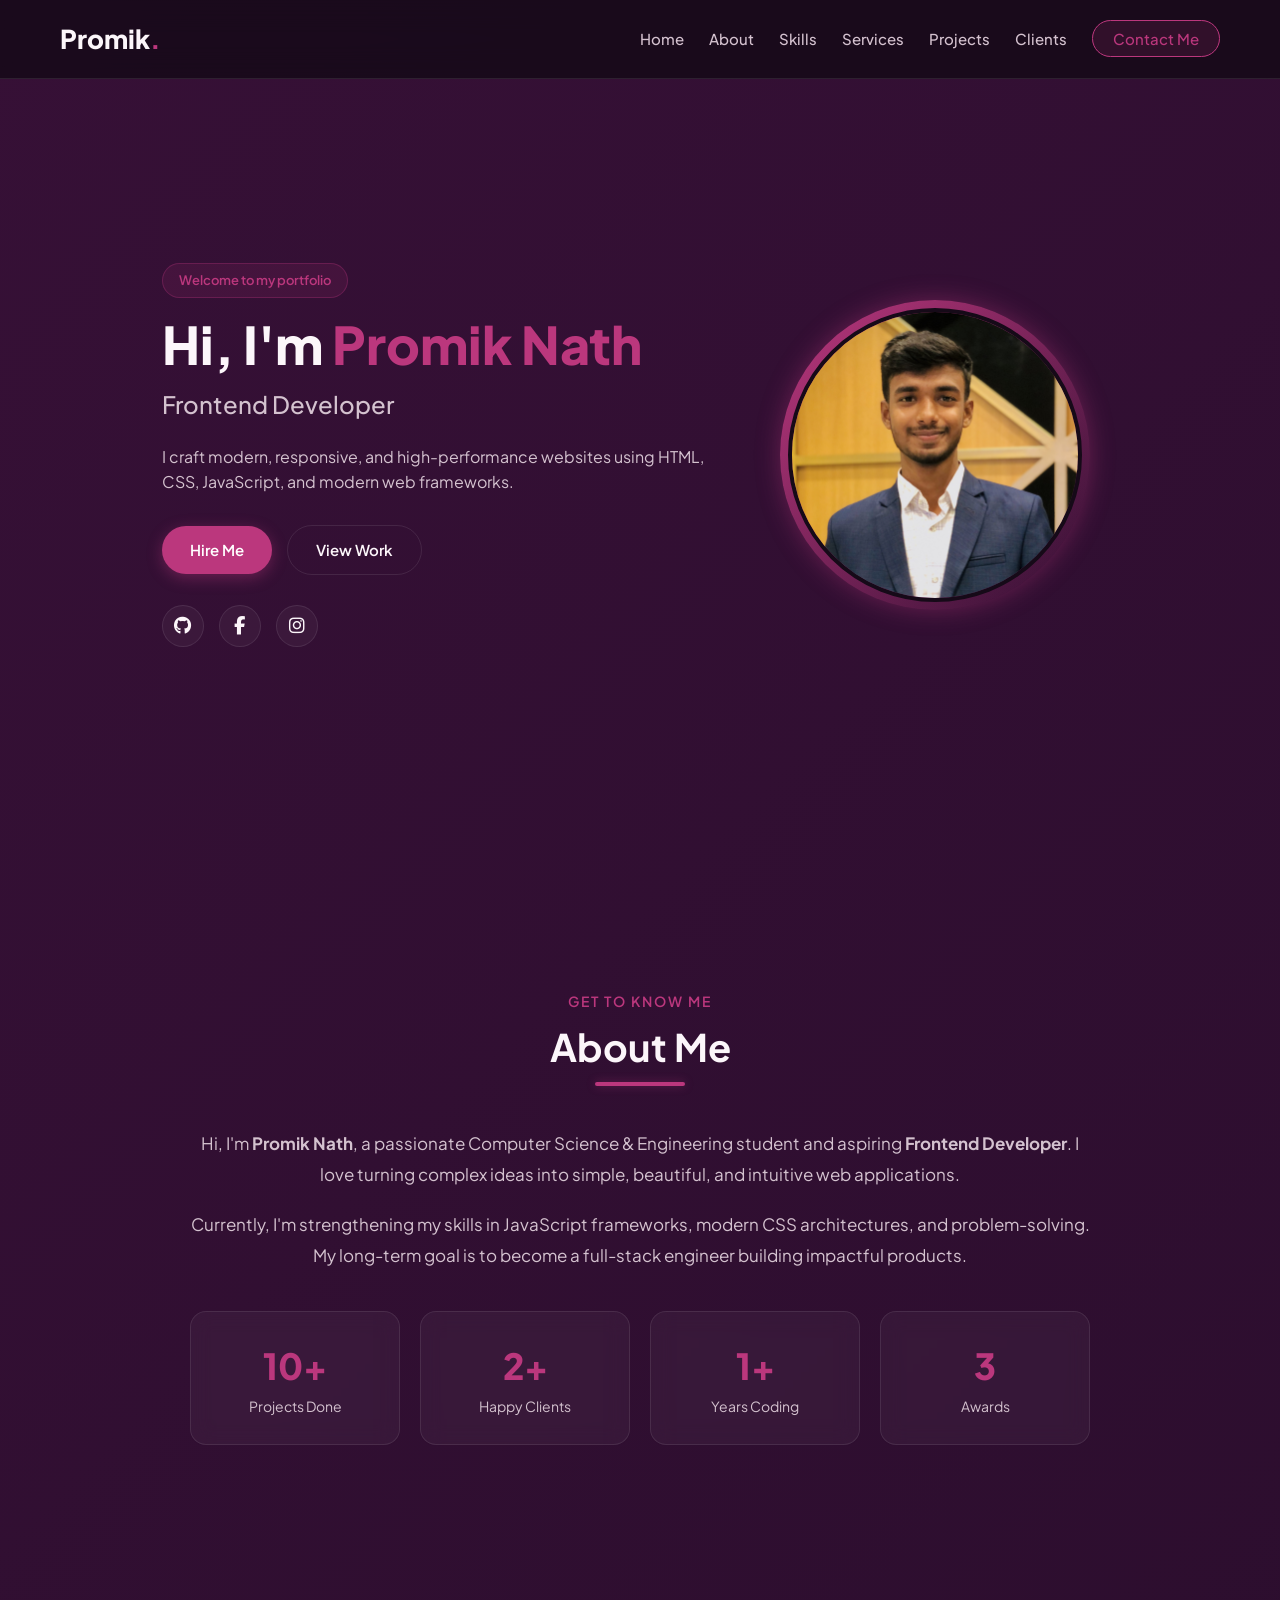
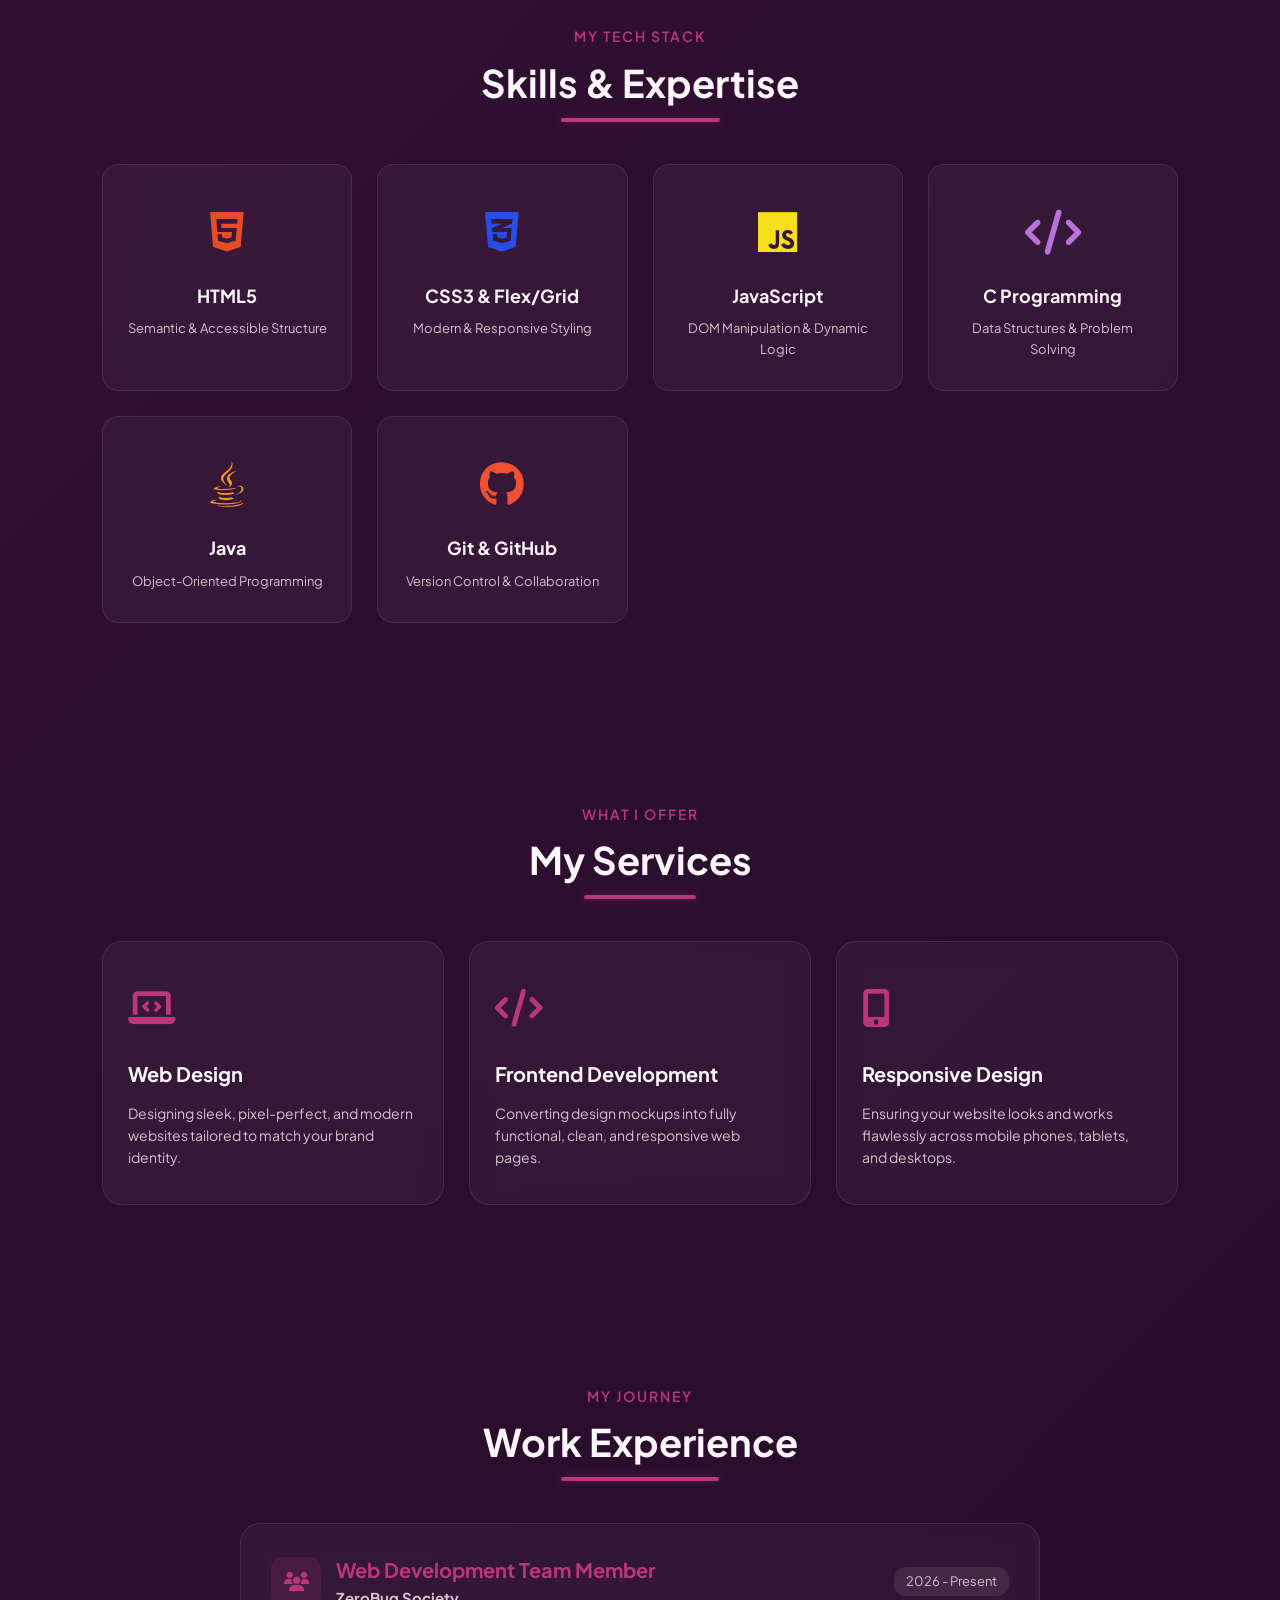
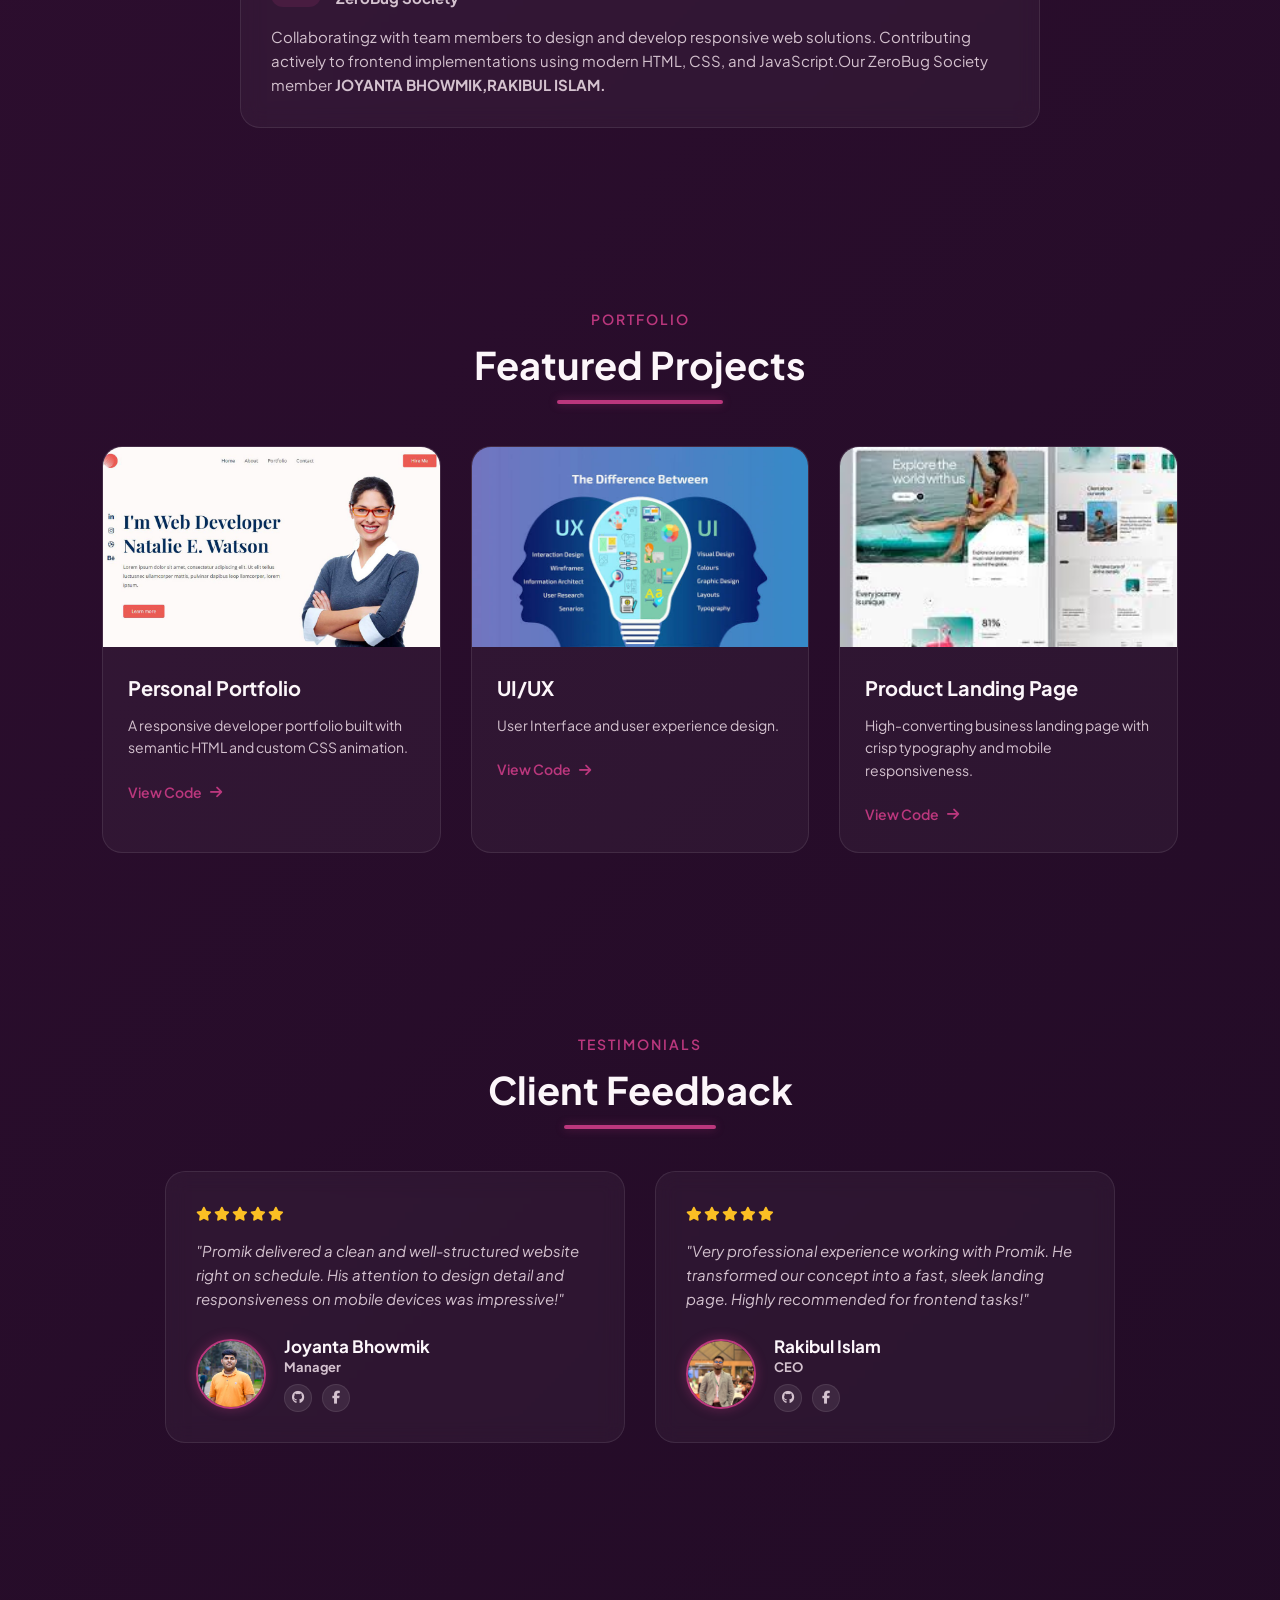
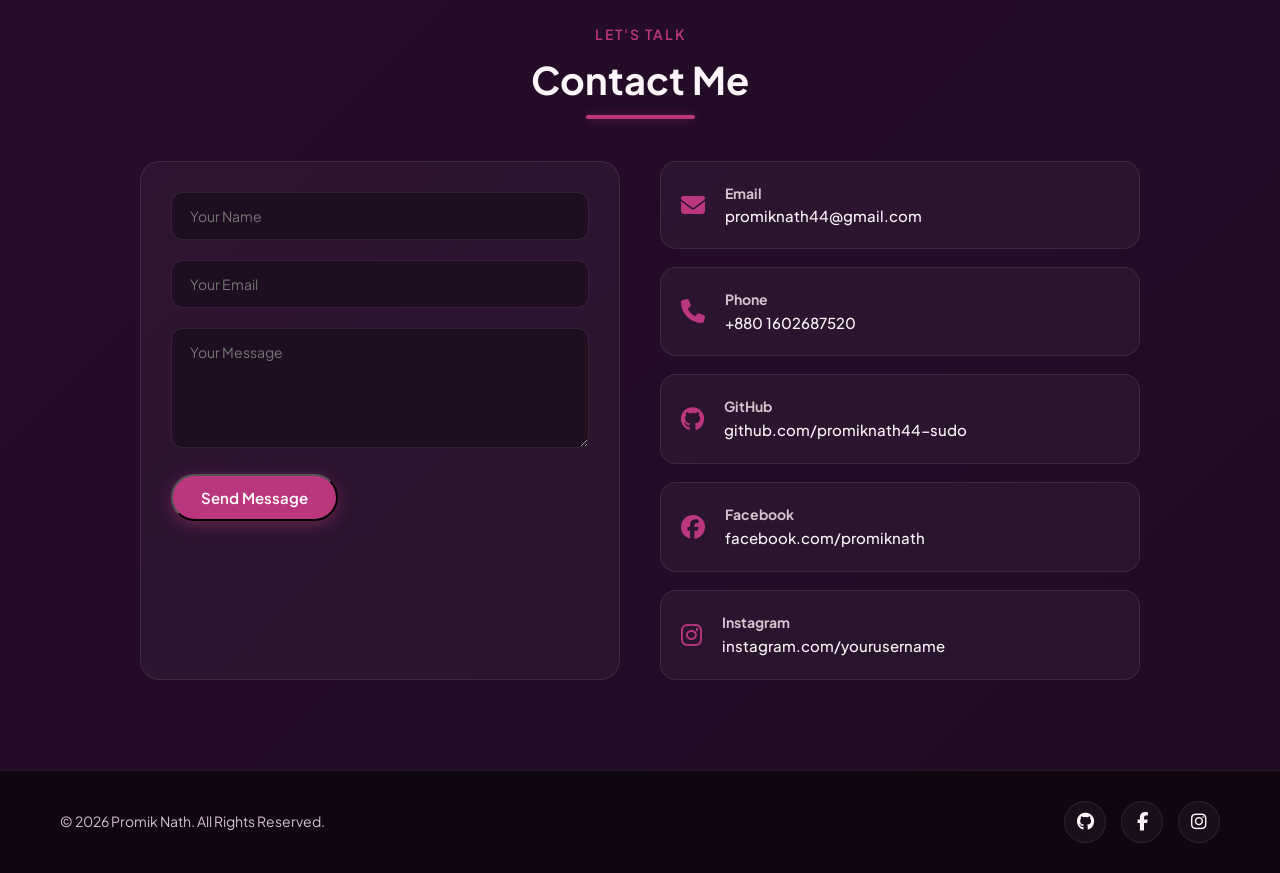
==== index.html @ e216d06b "portfolio" ====
<!DOCTYPE html>
<html lang="en">

<head>
    <meta charset="UTF-8">
    <meta name="viewport" content="width=device-width, initial-scale=1.0">
    <title>Promik Nath | Frontend Developer</title>

    <!-- Google Fonts -->
    <link rel="preconnect" href="https://fonts.googleapis.com">
    <link rel="preconnect" href="https://fonts.gstatic.com" crossorigin>
    <link href="https://fonts.googleapis.com/css2?family=Plus+Jakarta+Sans:wght@300;400;500;600;700;800&display=swap" rel="stylesheet">

    <!-- Font Awesome Icons -->
    <link rel="stylesheet" href="https://cdnjs.cloudflare.com/ajax/libs/font-awesome/6.5.2/css/all.min.css">

    <!-- Stylesheet -->
    <link rel="stylesheet" href="style.css">
</head>

<body>

    <!-- ================= NAVBAR ================= -->
    <header class="header">
        <nav class="navbar">
            <a href="#home" class="logo">Promik<span>.</span></a>

            <ul class="nav-links">
                <li><a href="#home">Home</a></li>
                <li><a href="#about">About</a></li>
                <li><a href="#skills">Skills</a></li>
                <li><a href="#services">Services</a></li>
                <li><a href="#projects">Projects</a></li>
                <li><a href="#testimonials">Clients</a></li>
                <li><a href="#contact" class="btn-nav">Contact Me</a></li>
            </ul>

            <div class="menu-toggle" id="mobile-menu">
                <i class="fa-solid fa-bars"></i>
            </div>
        </nav>
    </header>

    <!-- ================= HERO ================= -->
    <section class="hero" id="home">
        <div class="hero-container">
            <div class="hero-text">
                <span class="badge">Welcome to my portfolio</span>
                <h1>Hi, I'm <span class="highlight">Promik Nath</span></h1>
                <h2>Frontend Developer</h2>
                <p>
                    I craft modern, responsive, and high-performance websites using HTML, CSS, JavaScript, and modern web frameworks.
                </p>

                <div class="hero-btns">
                    <a href="#contact" class="btn btn-primary">Hire Me</a>
                    <a href="#projects" class="btn btn-secondary">View Work</a>
                </div>

                <!-- GitHub, Facebook, Instagram Icons -->
                <div class="social-links">
                    <a href="https://github.com/promiknath44-sudo" target="_blank" aria-label="GitHub"><i class="fa-brands fa-github"></i></a>
                    <a href="https://www.facebook.com/share/18uHQD9Sve/?mibextid=wwXIfr" target="_blank" aria-label="Facebook"><i class="fa-brands fa-facebook-f"></i></a>
                    <a href="https://instagram.com" target="_blank" aria-label="Instagram"><i class="fa-brands fa-instagram"></i></a>
                </div>
            </div>

            <div class="hero-image">
                <div class="img-wrapper">
                    <img src="nath.jpeg" alt="Promik Nath - Frontend Developer">
                </div>
            </div>
        </div>
    </section>

    <!-- ================= ABOUT ================= -->
    <section class="about" id="about">
        <div class="section-title">
            <span>Get To Know Me</span>
            <h2>About Me</h2>
        </div>

        <div class="about-container">
            <div class="about-content">
                <p>
                    Hi, I'm <strong>Promik Nath</strong>, a passionate Computer Science & Engineering student and aspiring <strong>Frontend Developer</strong>. I love turning complex ideas into simple, beautiful, and intuitive web applications.
                </p>
                <p>
                    Currently, I'm strengthening my skills in JavaScript frameworks, modern CSS architectures, and problem-solving. My long-term goal is to become a full-stack engineer building impactful products.
                </p>

                <!-- STATS -->
                <div class="stats-grid">
                    <div class="stat-card">
                        <h3>10+</h3>
                        <p>Projects Done</p>
                    </div>
                    <div class="stat-card">
                        <h3>2+</h3>
                        <p>Happy Clients</p>
                    </div>
                    <div class="stat-card">
                        <h3>1+</h3>
                        <p>Years Coding</p>
                    </div>
                    <div class="stat-card">
                        <h3>3</h3>
                        <p>Awards</p>
                    </div>
                </div>
            </div>
        </div>
    </section>

    <!-- ================= SKILLS ================= -->
    <section class="skills" id="skills">
        <div class="section-title">
            <span>My Tech Stack</span>
            <h2>Skills & Expertise</h2>
        </div>

        <div class="skills-grid">
            <div class="skill-card">
                <div class="icon-box html"><i class="fa-brands fa-html5"></i></div>
                <h3>HTML5</h3>
                <p>Semantic & Accessible Structure</p>
            </div>

            <div class="skill-card">
                <div class="icon-box css"><i class="fa-brands fa-css3-alt"></i></div>
                <h3>CSS3 & Flex/Grid</h3>
                <p>Modern & Responsive Styling</p>
            </div>

            <div class="skill-card">
                <div class="icon-box js"><i class="fa-brands fa-js"></i></div>
                <h3>JavaScript</h3>
                <p>DOM Manipulation & Dynamic Logic</p>
            </div>

            <div class="skill-card">
                <div class="icon-box c"><i class="fa-solid fa-code"></i></div>
                <h3>C Programming</h3>
                <p>Data Structures & Problem Solving</p>
            </div>

            <div class="skill-card">
                <div class="icon-box java"><i class="fa-brands fa-java"></i></div>
                <h3>Java</h3>
                <p>Object-Oriented Programming</p>
            </div>

            <div class="skill-card">
                <div class="icon-box git"><i class="fa-brands fa-github"></i></div>
                <h3>Git & GitHub</h3>
                <p>Version Control & Collaboration</p>
            </div>
        </div>
    </section>

    <!-- ================= SERVICES ================= -->
    <section class="services" id="services">
        <div class="section-title">
            <span>What I Offer</span>
            <h2>My Services</h2>
        </div>

        <div class="services-grid">
            <div class="service-card">
                <div class="service-icon"><i class="fa-solid fa-laptop-code"></i></div>
                <h3>Web Design</h3>
                <p>Designing sleek, pixel-perfect, and modern websites tailored to match your brand identity.</p>
            </div>

            <div class="service-card">
                <div class="service-icon"><i class="fa-solid fa-code"></i></div>
                <h3>Frontend Development</h3>
                <p>Converting design mockups into fully functional, clean, and responsive web pages.</p>
            </div>

            <div class="service-card">
                <div class="service-icon"><i class="fa-solid fa-mobile-screen-button"></i></div>
                <h3>Responsive Design</h3>
                <p>Ensuring your website looks and works flawlessly across mobile phones, tablets, and desktops.</p>
            </div>
        </div>
    </section>

    <!-- ================= EXPERIENCE ================= -->
    <section class="experience" id="experience">
        <div class="section-title">
            <span>My Journey</span>
            <h2>Work Experience</h2>
        </div>

        <div class="experience-timeline">
            <div class="timeline-card">
                <div class="timeline-header">
                    <div class="icon"><i class="fa-solid fa-users"></i></div>
                    <div>
                        <h3>Web Development Team Member</h3>
                        <h4><b>ZeroBug Society</b></h4>
                    </div>
                    <span class="date">2026 - Present</span>
                </div>
                <p>
                    Collaboratingz with team members to design and develop responsive web solutions. Contributing actively to frontend implementations using modern HTML, CSS, and JavaScript.Our ZeroBug Society member <b>JOYANTA BHOWMIK,RAKIBUL ISLAM.</b>
                </p>
            </div>
        </div>
    </section>

    <!-- ================= PROJECTS ================= -->
    <section class="projects" id="projects">
        <div class="section-title">
            <span>Portfolio</span>
            <h2>Featured Projects</h2>
        </div>

        <div class="projects-grid">
            <div class="project-card">
                <div class="project-img">
                    <img src="port.jpg" alt="Portfolio Website Preview">
                </div>
                <div class="project-info">
                    <h3>Personal Portfolio</h3>
                    <p>A responsive developer portfolio built with semantic HTML and custom CSS animation.</p>
                    <a href="https://github.com/promiknath44-sudo" target="_blank" class="project-link">View Code <i class="fa-solid fa-arrow-right"></i></a>
                </div>
            </div>

            <div class="project-card">
                <div class="project-img">
                    <img src="uix.jpg" alt="Calculator App Preview">
                </div>
                <div class="project-info">
                    <h3>UI/UX</h3>
                    <p>User Interface and user experience design.</p>
                    <a href="https://github.com/promiknath44-sudo" target="_blank" class="project-link">View Code <i class="fa-solid fa-arrow-right"></i></a>
                </div>
            </div>

            <div class="project-card">
                <div class="project-img">
                    <img src="landing.jpg" alt="Landing Page Preview">
                </div>
                <div class="project-info">
                    <h3>Product Landing Page</h3>
                    <p>High-converting business landing page with crisp typography and mobile responsiveness.</p>
                    <a href="https://github.com/promiknath44-sudo" target="_blank" class="project-link">View Code <i class="fa-solid fa-arrow-right"></i></a>
                </div>
            </div>
        </div>
    </section>

<!-- ================= CLIENT TESTIMONIALS ================= -->
<section class="testimonials" id="testimonials">
    <div class="section-title">
        <span>Testimonials</span>
        <h2>Client Feedback</h2>
    </div>

    <div class="testimonials-grid">
        <!-- Client 1 -->
        <div class="testimonial-card">
            <div class="rating">
                <i class="fa-solid fa-star"></i>
                <i class="fa-solid fa-star"></i>
                <i class="fa-solid fa-star"></i>
                <i class="fa-solid fa-star"></i>
                <i class="fa-solid fa-star"></i>
            </div>
            <p class="feedback">
                "Promik delivered a clean and well-structured website right on schedule. His attention to design detail and responsiveness on mobile devices was impressive!"
            </p>
            <div class="client-info">
                <img src="image-joyanta.jpg" alt="Client Sarah Jenkins">
                <div class="client-details">
                    <h4>Joyanta Bhowmik</h4>
                    <span><b>Manager</b></span>
                    <!-- Client Social Links -->
                    <div class="client-socials">
                        <a href="https://github.com" target="_blank" aria-label="Sarah's GitHub"><i class="fa-brands fa-github"></i></a>
                        <a href="https://facebook.com" target="_blank" aria-label="Sarah's Facebook"><i class="fa-brands fa-facebook-f"></i></a>
                    </div>
                </div>
            </div>
        </div>

        <!-- Client 2 -->
        <div class="testimonial-card">
            <div class="rating">
                <i class="fa-solid fa-star"></i>
                <i class="fa-solid fa-star"></i>
                <i class="fa-solid fa-star"></i>
                <i class="fa-solid fa-star"></i>
                <i class="fa-solid fa-star"></i>
            </div>
            <p class="feedback">
                "Very professional experience working with Promik. He transformed our concept into a fast, sleek landing page. Highly recommended for frontend tasks!"
            </p>
            <div class="client-info">
                <img src="image-rakib.jpg" alt="rakib">
                <div class="client-details">
                    <h4>Rakibul Islam</h4>
                    <span><b>CEO</b></span>
                    <!-- Client Social Links -->
                    <div class="client-socials">
                        <a href="https://github.com" target="_blank" aria-label="David's GitHub"><i class="fa-brands fa-github"></i></a>
                        <a href="https://facebook.com" target="_blank" aria-label="David's Facebook"><i class="fa-brands fa-facebook-f"></i></a>
                    </div>
                </div>
            </div>
        </div>
    </div>
</section>

    <!-- ================= CONTACT ================= -->
    <section class="contact" id="contact">
        <div class="section-title">
            <span>Let's Talk</span>
            <h2>Contact Me</h2>
        </div>

        <div class="contact-container">
            <form class="contact-form">
                <div class="form-group">
                    <input type="text" placeholder="Your Name" required>
                </div>
                <div class="form-group">
                    <input type="email" placeholder="Your Email" required>
                </div>
                <div class="form-group">
                    <textarea rows="5" placeholder="Your Message" required></textarea>
                </div>
                <button type="submit" class="btn btn-primary">Send Message</button>
            </form>

            <div class="contact-info">
                <div class="info-card">
                    <i class="fa-solid fa-envelope"></i>
                    <div>
                        <h3>Email</h3>
                        <p>promiknath44@gmail.com</p>
                    </div>
                </div>

                <div class="info-card">
                    <i class="fa-solid fa-phone"></i>
                    <div>
                        <h3>Phone</h3>
                        <p>+880 1602687520</p>
                    </div>
                </div>

                <div class="info-card">
                    <i class="fa-brands fa-github"></i>
                    <div>
                        <h3>GitHub</h3>
                        <a href="https://github.com/promiknath44-sudo" target="_blank">github.com/promiknath44-sudo</a>
                    </div>
                </div>

                <div class="info-card">
                    <i class="fa-brands fa-facebook"></i>
                    <div>
                        <h3>Facebook</h3>
                        <a href="https://www.facebook.com/share/18uHQD9Sve/?mibextid=wwXIfr" target="_blank">facebook.com/promiknath</a>
                    </div>
                </div>

                <div class="info-card">
                    <i class="fa-brands fa-instagram"></i>
                    <div>
                        <h3>Instagram</h3>
                        <a href="https://instagram.com" target="_blank">instagram.com/yourusername</a>
                    </div>
                </div>
            </div>
        </div>
    </section>

    <!-- ================= FOOTER ================= -->
    <footer>
        <div class="footer-container">
            <p>© 2026 Promik Nath. All Rights Reserved.</p>
            <div class="social-links">
                <a href="https://github.com/promiknath44-sudo" target="_blank" aria-label="GitHub"><i class="fa-brands fa-github"></i></a>
                <a href="https://www.facebook.com/share/18uHQD9Sve/?mibextid=wwXIfr" target="_blank" aria-label="Facebook"><i class="fa-brands fa-facebook-f"></i></a>
                <a href="https://instagram.com" target="_blank" aria-label="Instagram"><i class="fa-brands fa-instagram"></i></a>
            </div>
        </div>
    </footer>

</body>
</html>
---- style.css ----
/* ==========================================================================
   1. Google Fonts & CSS Variables (Theme System)
   ========================================================================== */
   @import url('https://fonts.googleapis.com/css2?family=Plus+Jakarta+Sans:wght@300;400;500;600;700;800&display=swap');

   :root {
     /* Main Accent Color (#BB377D based palette) */
     --primary-color: #BB377D;
     --primary-glow: rgba(187, 55, 125, 0.4);
     --primary-light: #d6599b;
     
     /* Background Gradient Colors (Deep Purple / Dark Plum Theme) */
     --bg-gradient-1: #160a18;
     --bg-gradient-2: #270f2b;
     --bg-gradient-3: #18091e;
     --bg-gradient-4: #361036;
     
     /* Glassmorphism Surface Settings */
     --glass-bg: rgba(255, 255, 255, 0.04);
     --glass-border: rgba(255, 255, 255, 0.09);
     --glass-hover-bg: rgba(255, 255, 255, 0.08);
     
     /* Text & Star Colors */
     --text-main: #fcf6fa;
     --text-muted: #d4c2cf;
     --star-color: #fbbf24;
     
     /* Brand Hover Colors */
     --github-color: #333;
     --facebook-color: #1877f2;
     --instagram-color: #e4405f;
   }
   
   /* ==========================================================================
      2. Reset & Core Base Styles
      ========================================================================== */
   * {
     margin: 0;
     padding: 0;
     box-sizing: border-box;
     font-family: 'Plus Jakarta Sans', sans-serif;
   }
   
   html {
     scroll-behavior: smooth;
   }
   
   body {
     background: linear-gradient(-45deg, var(--bg-gradient-1), var(--bg-gradient-2), var(--bg-gradient-3), var(--bg-gradient-4));
     background-size: 400% 400%;
     animation: bgAnimation 15s ease infinite;
     color: var(--text-main);
     line-height: 1.6;
     overflow-x: hidden;
   }
   
   @keyframes bgAnimation {
     0% { background-position: 0% 50%; }
     50% { background-position: 100% 50%; }
     100% { background-position: 0% 50%; }
   }
   
   /* Custom Scrollbar */
   ::-webkit-scrollbar {
     width: 8px;
   }
   ::-webkit-scrollbar-track {
     background: #0d040f;
   }
   ::-webkit-scrollbar-thumb {
     background: var(--primary-color);
     border-radius: 20px;
   }
   
   /* Shared Section Title Component */
   section {
     padding: 90px 8%;
   }
   
   .section-title {
     text-align: center;
     margin-bottom: 50px;
   }
   
   .section-title span {
     text-transform: uppercase;
     letter-spacing: 2px;
     font-size: 14px;
     font-weight: 600;
     color: var(--primary-color);
     display: block;
     margin-bottom: 5px;
   }
   
   .section-title h2 {
     font-size: 38px;
     font-weight: 700;
     position: relative;
     display: inline-block;
   }
   
   .section-title h2::after {
     content: "";
     position: absolute;
     width: 50%;
     height: 4px;
     background: var(--primary-color);
     bottom: -8px;
     left: 25%;
     border-radius: 10px;
     box-shadow: 0 0 10px var(--primary-glow);
   }
   
   /* Button UI Components */
   .btn {
     display: inline-block;
     padding: 12px 28px;
     border-radius: 30px;
     text-decoration: none;
     font-weight: 600;
     font-size: 15px;
     transition: all 0.3s ease;
     cursor: pointer;
   }
   
   .btn-primary {
     background: var(--primary-color);
     color: #fff;
     box-shadow: 0 4px 15px var(--primary-glow);
   }
   
   .btn-primary:hover {
     transform: translateY(-3px);
     background: var(--primary-light);
     box-shadow: 0 8px 25px var(--primary-glow);
   }
   
   .btn-secondary {
     background: transparent;
     color: var(--text-main);
     border: 1px solid var(--glass-border);
     margin-left: 12px;
   }
   
   .btn-secondary:hover {
     background: var(--glass-hover-bg);
     border-color: var(--primary-color);
   }
   
   /* ==========================================================================
      3. Header & Navigation
      ========================================================================== */
   .header {
     position: fixed;
     top: 0;
     left: 0;
     width: 100%;
     z-index: 1000;
     background: rgba(22, 10, 24, 0.85);
     backdrop-filter: blur(15px);
     border-bottom: 1px solid var(--glass-border);
   }
   
   .navbar {
     max-width: 1200px;
     margin: 0 auto;
     display: flex;
     justify-content: space-between;
     align-items: center;
     padding: 18px 20px;
   }
   
   .logo {
     font-size: 26px;
     font-weight: 800;
     color: var(--text-main);
     text-decoration: none;
   }
   
   .logo span {
     color: var(--primary-color);
   }
   
   .nav-links {
     display: flex;
     list-style: none;
     align-items: center;
     gap: 25px;
   }
   
   .nav-links a {
     color: var(--text-muted);
     text-decoration: none;
     font-size: 15px;
     font-weight: 500;
     transition: 0.3s;
     position: relative;
   }
   
   .nav-links a:hover {
     color: var(--primary-color);
   }
   
   .btn-nav {
     background: rgba(187, 55, 125, 0.15);
     color: var(--primary-color) !important;
     padding: 8px 20px;
     border-radius: 20px;
     border: 1px solid var(--primary-color);
   }
   
   .btn-nav:hover {
     background: var(--primary-color);
     color: #fff !important;
   }
   
   .menu-toggle {
     display: none;
     font-size: 22px;
     cursor: pointer;
   }
   
   /* ==========================================================================
      4. Hero Section & Social Icons
      ========================================================================== */
   .hero {
     min-height: 100vh;
     display: flex;
     align-items: center;
     padding-top: 100px;
   }
   
   .hero-container {
     max-width: 1200px;
     margin: 0 auto;
     display: grid;
     grid-template-columns: 1.2fr 0.8fr;
     align-items: center;
     gap: 40px;
   }
   
   .badge {
     background: rgba(187, 55, 125, 0.12);
     color: var(--primary-color);
     padding: 6px 16px;
     border-radius: 20px;
     font-size: 13px;
     font-weight: 600;
     border: 1px solid rgba(187, 55, 125, 0.3);
     display: inline-block;
     margin-bottom: 15px;
   }
   
   .hero-text h1 {
     font-size: 52px;
     font-weight: 800;
     line-height: 1.2;
   }
   
   .highlight {
     color: var(--primary-color);
   }
   
   .hero-text h2 {
     font-size: 24px;
     color: var(--text-muted);
     margin: 10px 0 20px;
     font-weight: 500;
   }
   
   .hero-text p {
     color: var(--text-muted);
     font-size: 16px;
     margin-bottom: 30px;
     max-width: 550px;
   }
   
   .hero-btns {
     margin-bottom: 30px;
   }
   
   .social-links {
     display: flex;
     gap: 15px;
   }
   
   .social-links a {
     width: 42px;
     height: 42px;
     border-radius: 50%;
     background: var(--glass-bg);
     border: 1px solid var(--glass-border);
     display: flex;
     justify-content: center;
     align-items: center;
     color: var(--text-main);
     text-decoration: none;
     font-size: 18px;
     transition: all 0.3s ease;
   }
   
   .social-links a:hover {
     transform: translateY(-4px);
     color: #fff;
   }
   
   .social-links a[aria-label="GitHub"]:hover {
     background: var(--github-color);
     border-color: var(--github-color);
   }
   
   .social-links a[aria-label="Facebook"]:hover {
     background: var(--facebook-color);
     border-color: var(--facebook-color);
   }
   
   .social-links a[aria-label="Instagram"]:hover {
     background: var(--instagram-color);
     border-color: var(--instagram-color);
   }
   
   .hero-image {
     display: flex;
     justify-content: center;
   }
   
   .img-wrapper {
     position: relative;
     width: 310px;
     height: 310px;
     border-radius: 50%;
     padding: 8px;
     background: linear-gradient(135deg, var(--primary-color), transparent);
     box-shadow: 0 0 25px var(--primary-glow);
   }
   
   .img-wrapper img {
     width: 100%;
     height: 100%;
     border-radius: 50%;
     object-fit: cover;
     border: 4px solid #160a18;
   }
   
   /* ==========================================================================
      5. About Section & Stats Grid
      ========================================================================== */
   .about-container {
     max-width: 900px;
     margin: 0 auto;
   }
   
   .about-content p {
     font-size: 17px;
     color: var(--text-muted);
     line-height: 1.8;
     margin-bottom: 20px;
     text-align: center;
   }
   
   .stats-grid {
     display: grid;
     grid-template-columns: repeat(auto-fit, minmax(180px, 1fr));
     gap: 20px;
     margin-top: 40px;
   }
   
   .stat-card {
     background: var(--glass-bg);
     border: 1px solid var(--glass-border);
     backdrop-filter: blur(10px);
     padding: 25px;
     border-radius: 16px;
     text-align: center;
     transition: 0.3s;
   }
   
   .stat-card:hover {
     transform: translateY(-5px);
     border-color: var(--primary-color);
     box-shadow: 0 5px 20px var(--primary-glow);
   }
   
   .stat-card h3 {
     font-size: 36px;
     color: var(--primary-color);
     font-weight: 800;
   }
   
   .stat-card p {
     font-size: 14px;
     margin-bottom: 0;
   }
   
   /* ==========================================================================
      6. Skills Section Grid
      ========================================================================== */
   .skills-grid {
     display: grid;
     grid-template-columns: repeat(auto-fit, minmax(220px, 1fr));
     gap: 25px;
     max-width: 1100px;
     margin: 0 auto;
   }
   
   .skill-card {
     background: var(--glass-bg);
     border: 1px solid var(--glass-border);
     backdrop-filter: blur(10px);
     border-radius: 16px;
     padding: 30px 20px;
     text-align: center;
     transition: 0.3s;
   }
   
   .skill-card:hover {
     transform: translateY(-8px);
     box-shadow: 0 10px 25px var(--primary-glow);
     border-color: var(--primary-color);
   }
   
   .icon-box {
     font-size: 45px;
     margin-bottom: 15px;
   }
   
   .icon-box.html { color: #e34c26; }
   .icon-box.css { color: #264de4; }
   .icon-box.js { color: #f7df1e; }
   .icon-box.c { color: #b873d9; }
   .icon-box.java { color: #f89820; }
   .icon-box.git { color: #f05032; }
   
   .skill-card h3 {
     font-size: 18px;
     margin-bottom: 8px;
   }
   
   .skill-card p {
     font-size: 13px;
     color: var(--text-muted);
   }
   
   /* ==========================================================================
      7. Services Section Grid
      ========================================================================== */
   .services-grid {
     display: grid;
     grid-template-columns: repeat(auto-fit, minmax(280px, 1fr));
     gap: 25px;
     max-width: 1100px;
     margin: 0 auto;
   }
   
   .service-card {
     background: var(--glass-bg);
     border: 1px solid var(--glass-border);
     backdrop-filter: blur(10px);
     padding: 35px 25px;
     border-radius: 20px;
     transition: 0.3s;
   }
   
   .service-card:hover {
     transform: translateY(-8px);
     border-color: var(--primary-color);
     box-shadow: 0 10px 25px var(--primary-glow);
   }
   
   .service-icon {
     font-size: 38px;
     color: var(--primary-color);
     margin-bottom: 20px;
   }
   
   .service-card h3 {
     font-size: 20px;
     margin-bottom: 12px;
   }
   
   .service-card p {
     color: var(--text-muted);
     font-size: 14px;
   }
   
   /* ==========================================================================
      8. Experience Section
      ========================================================================== */
   .experience-timeline {
     max-width: 800px;
     margin: 0 auto;
   }
   
   .timeline-card {
     background: var(--glass-bg);
     border: 1px solid var(--glass-border);
     backdrop-filter: blur(10px);
     padding: 30px;
     border-radius: 20px;
   }
   
   .timeline-header {
     display: flex;
     align-items: center;
     gap: 15px;
     margin-bottom: 15px;
     flex-wrap: wrap;
   }
   
   .timeline-header .icon {
     width: 50px;
     height: 50px;
     background: rgba(187, 55, 125, 0.15);
     color: var(--primary-color);
     border-radius: 12px;
     display: flex;
     justify-content: center;
     align-items: center;
     font-size: 20px;
   }
   
   .timeline-header h3 {
     font-size: 20px;
     color: var(--primary-color);
   }
   
   .timeline-header h4 {
     font-size: 15px;
     color: var(--text-muted);
   }
   
   .timeline-header .date {
     margin-left: auto;
     font-size: 13px;
     background: var(--glass-hover-bg);
     padding: 4px 12px;
     border-radius: 12px;
     color: var(--text-muted);
   }
   
   .timeline-card p {
     color: var(--text-muted);
     font-size: 15px;
   }
   
   /* ==========================================================================
      9. Projects Section Grid
      ========================================================================== */
   .projects-grid {
     display: grid;
     grid-template-columns: repeat(auto-fit, minmax(300px, 1fr));
     gap: 30px;
     max-width: 1100px;
     margin: 0 auto;
   }
   
   .project-card {
     background: var(--glass-bg);
     border: 1px solid var(--glass-border);
     border-radius: 20px;
     overflow: hidden;
     transition: 0.3s;
   }
   
   .project-card:hover {
     transform: translateY(-8px);
     border-color: var(--primary-color);
     box-shadow: 0 10px 25px var(--primary-glow);
   }
   
   .project-img {
     width: 100%;
     height: 200px;
     overflow: hidden;
   }
   
   .project-img img {
     width: 100%;
     height: 100%;
     object-fit: cover;
     transition: 0.5s;
   }
   
   .project-card:hover .project-img img {
     transform: scale(1.08);
   }
   
   .project-info {
     padding: 25px;
   }
   
   .project-info h3 {
     font-size: 20px;
     margin-bottom: 10px;
   }
   
   .project-info p {
     color: var(--text-muted);
     font-size: 14px;
     margin-bottom: 20px;
   }
   
   .project-link {
     color: var(--primary-color);
     text-decoration: none;
     font-weight: 600;
     font-size: 14px;
     display: inline-flex;
     align-items: center;
     gap: 8px;
     transition: 0.2s;
   }
   
   .project-link:hover {
     gap: 12px;
     color: var(--primary-light);
   }
   
   /* ==========================================================================
      10. Client Testimonials Section
      ========================================================================== */
   .testimonials-grid {
     display: grid;
     grid-template-columns: repeat(auto-fit, minmax(320px, 1fr));
     gap: 30px;
     max-width: 950px;
     margin: 0 auto;
   }
   
   .testimonial-card {
     background: var(--glass-bg);
     border: 1px solid var(--glass-border);
     backdrop-filter: blur(10px);
     padding: 30px;
     border-radius: 20px;
     display: flex;
     flex-direction: column;
     justify-content: space-between;
     transition: 0.3s;
   }
   
   .testimonial-card:hover {
     transform: translateY(-5px);
     border-color: var(--primary-color);
     box-shadow: 0 8px 20px var(--primary-glow);
   }
   
   .rating {
     color: var(--star-color);
     margin-bottom: 15px;
     font-size: 14px;
   }
   
   .feedback {
     color: var(--text-muted);
     font-style: italic;
     font-size: 15px;
     margin-bottom: 25px;
   }
   
   .client-info {
     display: flex;
     align-items: center;
     gap: 18px;
   }
   
   .client-info img {
     width: 70px;
     height: 70px;
     border-radius: 50%;
     object-fit: cover;
     border: 2px solid var(--primary-color);
     box-shadow: 0 0 12px var(--primary-glow);
   }
   
   .client-details h4 {
     font-size: 17px;
     font-weight: 700;
     line-height: 1.2;
   }
   
   .client-details span {
     font-size: 13px;
     color: var(--text-muted);
     display: block;
     margin-bottom: 6px;
   }
   
   .client-socials {
     display: flex;
     gap: 10px;
   }
   
   .client-socials a {
     width: 28px;
     height: 28px;
     border-radius: 50%;
     background: rgba(255, 255, 255, 0.08);
     border: 1px solid var(--glass-border);
     display: flex;
     justify-content: center;
     align-items: center;
     color: var(--text-muted);
     font-size: 13px;
     text-decoration: none;
     transition: all 0.2s ease;
   }
   
   .client-socials a:hover {
     color: #fff;
     transform: translateY(-2px);
   }
   
   .client-socials a[aria-label*="GitHub"]:hover {
     background: var(--github-color);
     border-color: var(--github-color);
   }
   
   .client-socials a[aria-label*="Facebook"]:hover {
     background: var(--facebook-color);
     border-color: var(--facebook-color);
   }
   
   /* ==========================================================================
      11. Contact Section Form & Info
      ========================================================================== */
   .contact-container {
     display: grid;
     grid-template-columns: 1fr 1fr;
     gap: 40px;
     max-width: 1000px;
     margin: 0 auto;
   }
   
   .contact-form {
     background: var(--glass-bg);
     border: 1px solid var(--glass-border);
     padding: 30px;
     border-radius: 20px;
   }
   
   .form-group {
     margin-bottom: 20px;
   }
   
   .form-group input,
   .form-group textarea {
     width: 100%;
     padding: 14px 18px;
     background: rgba(22, 10, 24, 0.6);
     border: 1px solid var(--glass-border);
     border-radius: 12px;
     color: #fff;
     outline: none;
     font-size: 14px;
   }
   
   .form-group input:focus,
   .form-group textarea:focus {
     border-color: var(--primary-color);
     box-shadow: 0 0 10px var(--primary-glow);
   }
   
   .contact-info {
     display: flex;
     flex-direction: column;
     gap: 18px;
   }
   
   .info-card {
     background: var(--glass-bg);
     border: 1px solid var(--glass-border);
     padding: 20px;
     border-radius: 16px;
     display: flex;
     align-items: center;
     gap: 20px;
     transition: 0.3s;
   }
   
   .info-card:hover {
     border-color: var(--primary-color);
     transform: translateX(5px);
     box-shadow: 0 4px 15px var(--primary-glow);
   }
   
   .info-card i {
     font-size: 24px;
     color: var(--primary-color);
   }
   
   .info-card h3 {
     font-size: 14px;
     color: var(--text-muted);
   }
   
   .info-card p,
   .info-card a {
     color: var(--text-main);
     text-decoration: none;
     font-size: 15px;
     font-weight: 500;
   }
   
   /* ==========================================================================
      12. Footer
      ========================================================================== */
   footer {
     border-top: 1px solid var(--glass-border);
     padding: 30px 0;
     background: rgba(13, 4, 15, 0.85);
   }
   
   .footer-container {
     max-width: 1200px;
     margin: 0 auto;
     padding: 0 20px;
     display: flex;
     justify-content: space-between;
     align-items: center;
     flex-wrap: wrap;
     gap: 15px;
   }
   
   .footer-container p {
     color: var(--text-muted);
     font-size: 14px;
   }
   
   /* ==========================================================================
      13. Responsive Media Queries
      ========================================================================== */
   @media (max-width: 992px) {
     .hero-container {
       grid-template-columns: 1fr;
       text-align: center;
     }
     .hero-text p {
       margin: 0 auto 30px;
     }
     .hero-image {
       order: -1;
     }
     .contact-container {
       grid-template-columns: 1fr;
     }
   }
   
   @media (max-width: 768px) {
     .nav-links {
       display: none;
     }
     .menu-toggle {
       display: block;
     }
     .hero-text h1 {
       font-size: 38px;
     }
     .timeline-header .date {
       margin-left: 0;
     }
   }
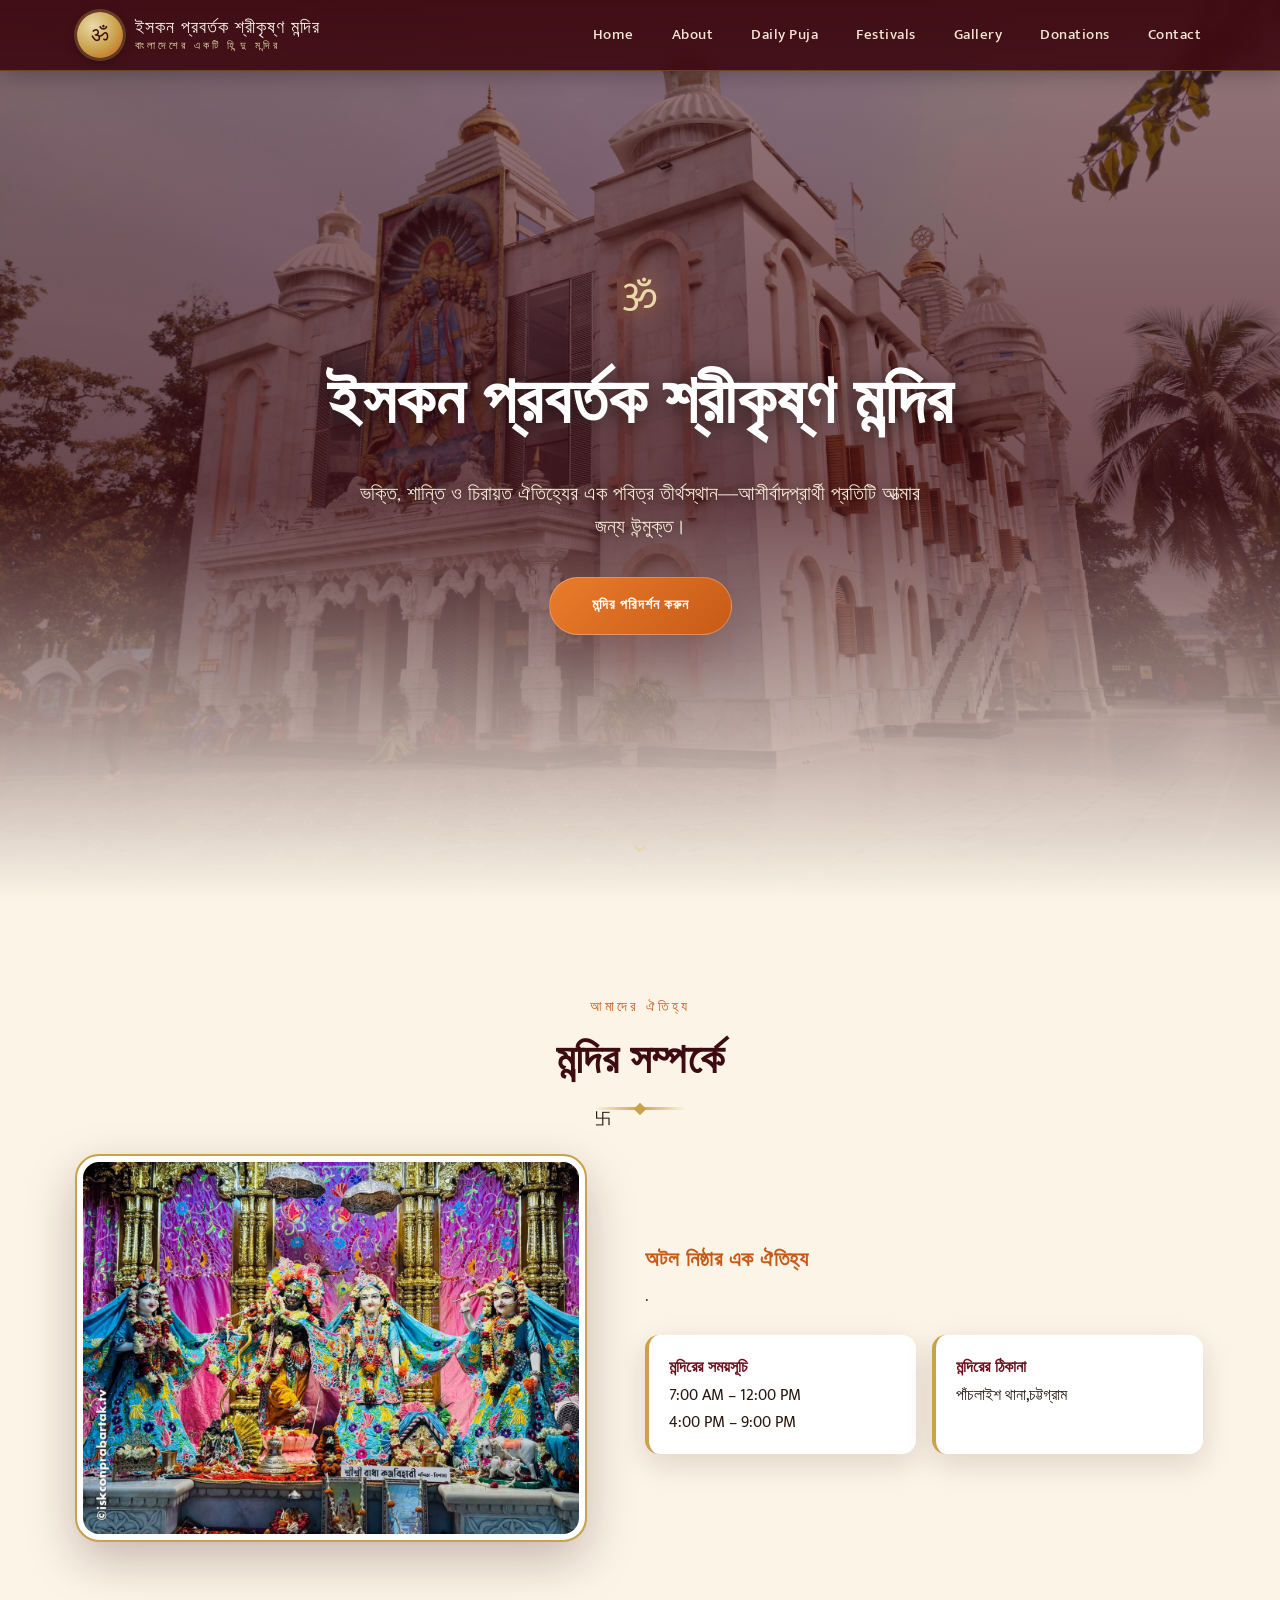
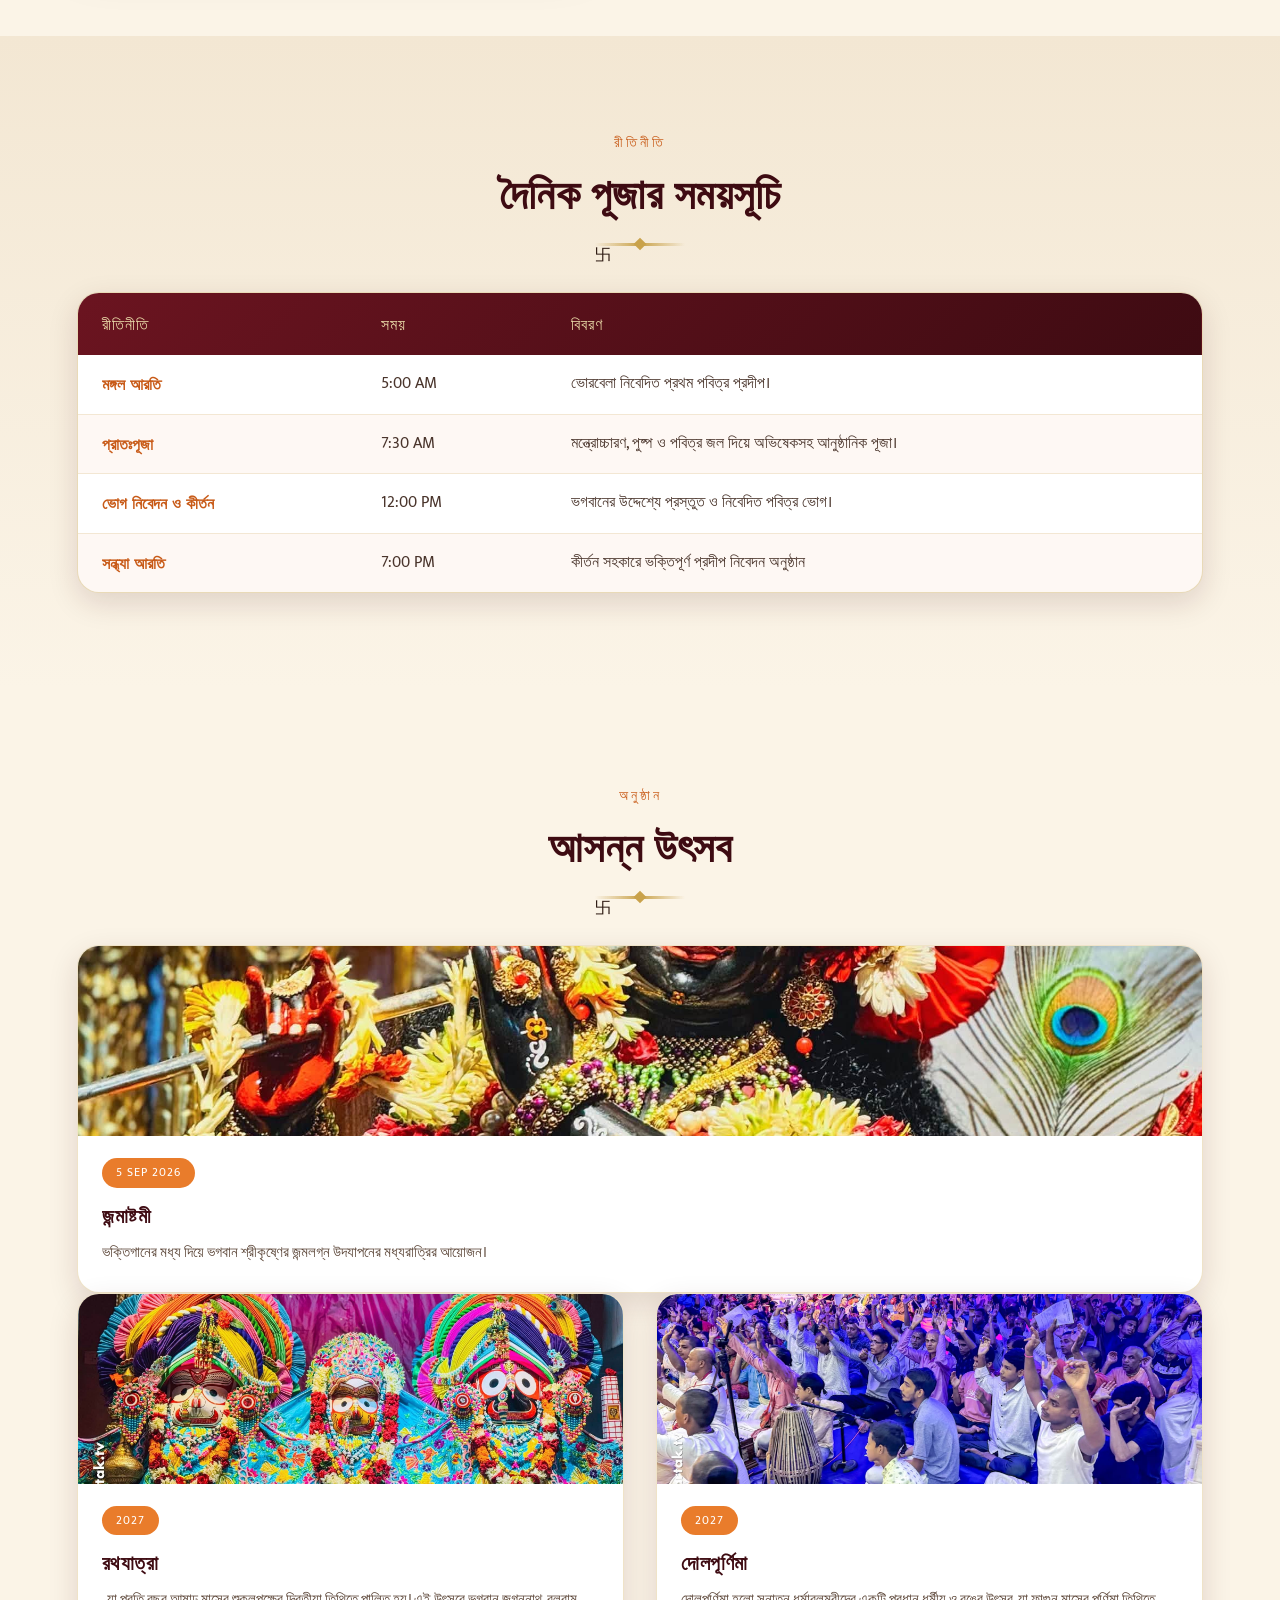
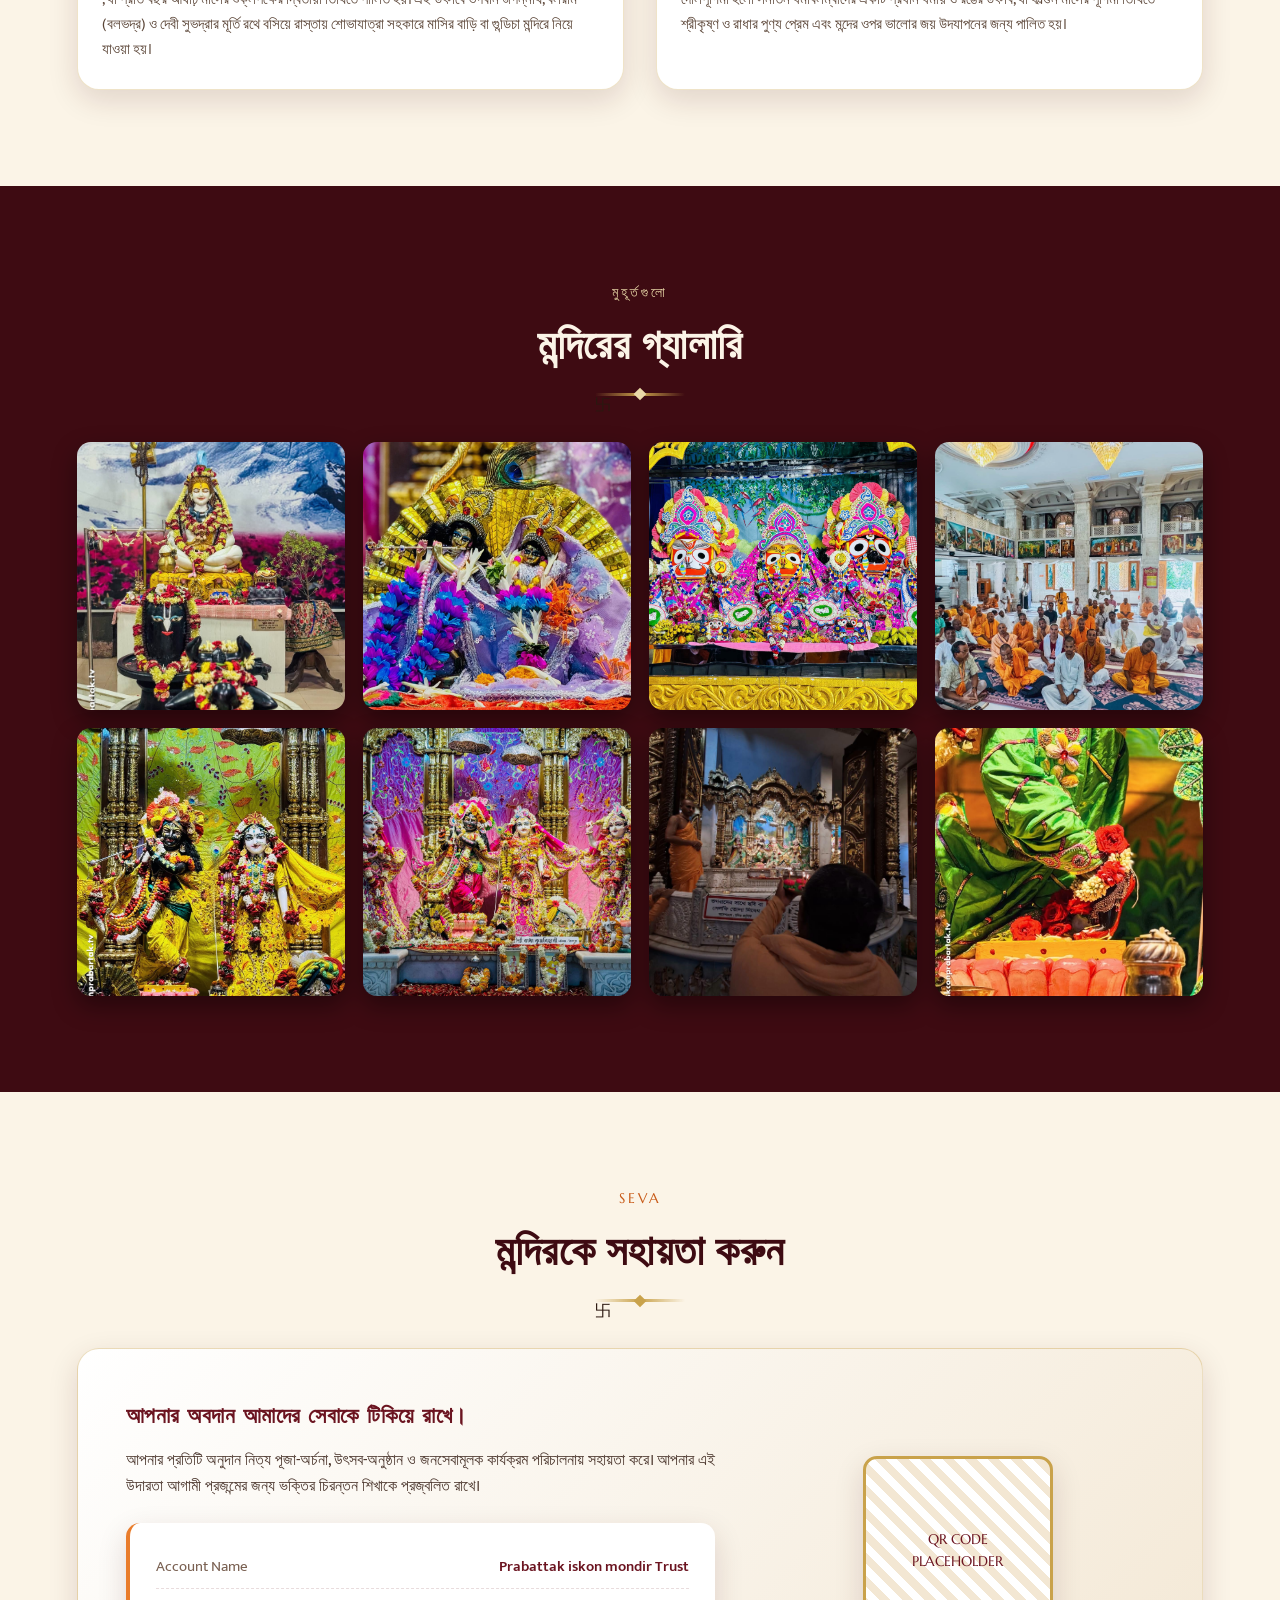
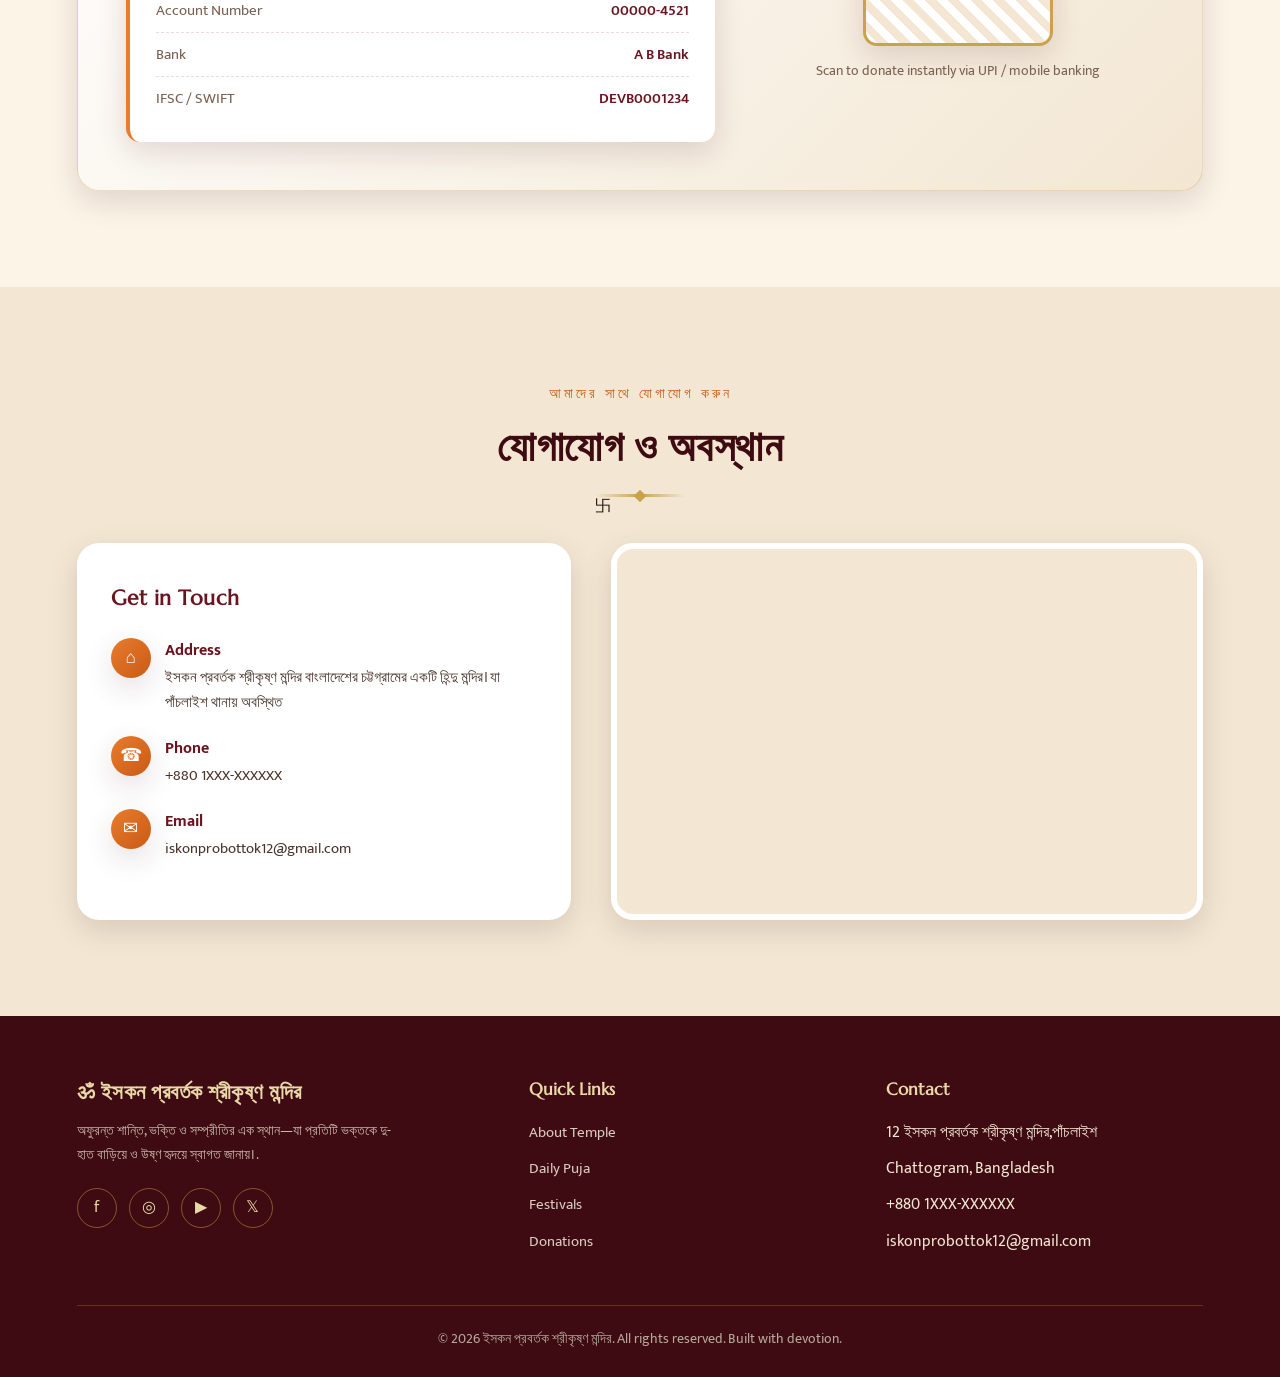
==== commit 30c503ad: "Rename index (1).html to index.html" ====
--- a/index.html
+++ b/index.html
@@ -1,396 +1,376 @@
-<!DOCTYPE html>
-<html lang="en">
-
-<head>
-    <meta charset="UTF-8">
-    <meta name="viewport" content="width=device-width, initial-scale=1.0">
-    <title>Promik Nath | Frontend Developer</title>
-
-    <!-- Google Fonts -->
-    <link rel="preconnect" href="https://fonts.googleapis.com">
-    <link rel="preconnect" href="https://fonts.gstatic.com" crossorigin>
-    <link href="https://fonts.googleapis.com/css2?family=Plus+Jakarta+Sans:wght@300;400;500;600;700;800&display=swap" rel="stylesheet">
-
-    <!-- Font Awesome Icons -->
-    <link rel="stylesheet" href="https://cdnjs.cloudflare.com/ajax/libs/font-awesome/6.5.2/css/all.min.css">
-
-    <!-- Stylesheet -->
-    <link rel="stylesheet" href="style.css">
-</head>
-
-<body>
-
-    <!-- ================= NAVBAR ================= -->
-    <header class="header">
-        <nav class="navbar">
-            <a href="#home" class="logo">Promik<span>.</span></a>
-
-            <ul class="nav-links">
-                <li><a href="#home">Home</a></li>
-                <li><a href="#about">About</a></li>
-                <li><a href="#skills">Skills</a></li>
-                <li><a href="#services">Services</a></li>
-                <li><a href="#projects">Projects</a></li>
-                <li><a href="#testimonials">Clients</a></li>
-                <li><a href="#contact" class="btn-nav">Contact Me</a></li>
-            </ul>
-
-            <div class="menu-toggle" id="mobile-menu">
-                <i class="fa-solid fa-bars"></i>
-            </div>
-        </nav>
-    </header>
-
-    <!-- ================= HERO ================= -->
-    <section class="hero" id="home">
-        <div class="hero-container">
-            <div class="hero-text">
-                <span class="badge">Welcome to my portfolio</span>
-                <h1>Hi, I'm <span class="highlight">Promik Nath</span></h1>
-                <h2>Frontend Developer</h2>
-                <p>
-                    I craft modern, responsive, and high-performance websites using HTML, CSS, JavaScript, and modern web frameworks.
-                </p>
-
-                <div class="hero-btns">
-                    <a href="#contact" class="btn btn-primary">Hire Me</a>
-                    <a href="#projects" class="btn btn-secondary">View Work</a>
-                </div>
-
-                <!-- GitHub, Facebook, Instagram Icons -->
-                <div class="social-links">
-                    <a href="https://github.com/promiknath44-sudo" target="_blank" aria-label="GitHub"><i class="fa-brands fa-github"></i></a>
-                    <a href="https://www.facebook.com/share/18uHQD9Sve/?mibextid=wwXIfr" target="_blank" aria-label="Facebook"><i class="fa-brands fa-facebook-f"></i></a>
-                    <a href="https://instagram.com" target="_blank" aria-label="Instagram"><i class="fa-brands fa-instagram"></i></a>
-                </div>
-            </div>
-
-            <div class="hero-image">
-                <div class="img-wrapper">
-                    <img src="nath.jpeg" alt="Promik Nath - Frontend Developer">
-                </div>
-            </div>
-        </div>
-    </section>
-
-    <!-- ================= ABOUT ================= -->
-    <section class="about" id="about">
-        <div class="section-title">
-            <span>Get To Know Me</span>
-            <h2>About Me</h2>
-        </div>
-
-        <div class="about-container">
-            <div class="about-content">
-                <p>
-                    Hi, I'm <strong>Promik Nath</strong>, a passionate Computer Science & Engineering student and aspiring <strong>Frontend Developer</strong>. I love turning complex ideas into simple, beautiful, and intuitive web applications.
-                </p>
-                <p>
-                    Currently, I'm strengthening my skills in JavaScript frameworks, modern CSS architectures, and problem-solving. My long-term goal is to become a full-stack engineer building impactful products.
-                </p>
-
-                <!-- STATS -->
-                <div class="stats-grid">
-                    <div class="stat-card">
-                        <h3>10+</h3>
-                        <p>Projects Done</p>
-                    </div>
-                    <div class="stat-card">
-                        <h3>2+</h3>
-                        <p>Happy Clients</p>
-                    </div>
-                    <div class="stat-card">
-                        <h3>1+</h3>
-                        <p>Years Coding</p>
-                    </div>
-                    <div class="stat-card">
-                        <h3>3</h3>
-                        <p>Awards</p>
-                    </div>
-                </div>
-            </div>
-        </div>
-    </section>
-
-    <!-- ================= SKILLS ================= -->
-    <section class="skills" id="skills">
-        <div class="section-title">
-            <span>My Tech Stack</span>
-            <h2>Skills & Expertise</h2>
-        </div>
-
-        <div class="skills-grid">
-            <div class="skill-card">
-                <div class="icon-box html"><i class="fa-brands fa-html5"></i></div>
-                <h3>HTML5</h3>
-                <p>Semantic & Accessible Structure</p>
-            </div>
-
-            <div class="skill-card">
-                <div class="icon-box css"><i class="fa-brands fa-css3-alt"></i></div>
-                <h3>CSS3 & Flex/Grid</h3>
-                <p>Modern & Responsive Styling</p>
-            </div>
-
-            <div class="skill-card">
-                <div class="icon-box js"><i class="fa-brands fa-js"></i></div>
-                <h3>JavaScript</h3>
-                <p>DOM Manipulation & Dynamic Logic</p>
-            </div>
-
-            <div class="skill-card">
-                <div class="icon-box c"><i class="fa-solid fa-code"></i></div>
-                <h3>C Programming</h3>
-                <p>Data Structures & Problem Solving</p>
-            </div>
-
-            <div class="skill-card">
-                <div class="icon-box java"><i class="fa-brands fa-java"></i></div>
-                <h3>Java</h3>
-                <p>Object-Oriented Programming</p>
-            </div>
-
-            <div class="skill-card">
-                <div class="icon-box git"><i class="fa-brands fa-github"></i></div>
-                <h3>Git & GitHub</h3>
-                <p>Version Control & Collaboration</p>
-            </div>
-        </div>
-    </section>
-
-    <!-- ================= SERVICES ================= -->
-    <section class="services" id="services">
-        <div class="section-title">
-            <span>What I Offer</span>
-            <h2>My Services</h2>
-        </div>
-
-        <div class="services-grid">
-            <div class="service-card">
-                <div class="service-icon"><i class="fa-solid fa-laptop-code"></i></div>
-                <h3>Web Design</h3>
-                <p>Designing sleek, pixel-perfect, and modern websites tailored to match your brand identity.</p>
-            </div>
-
-            <div class="service-card">
-                <div class="service-icon"><i class="fa-solid fa-code"></i></div>
-                <h3>Frontend Development</h3>
-                <p>Converting design mockups into fully functional, clean, and responsive web pages.</p>
-            </div>
-
-            <div class="service-card">
-                <div class="service-icon"><i class="fa-solid fa-mobile-screen-button"></i></div>
-                <h3>Responsive Design</h3>
-                <p>Ensuring your website looks and works flawlessly across mobile phones, tablets, and desktops.</p>
-            </div>
-        </div>
-    </section>
-
-    <!-- ================= EXPERIENCE ================= -->
-    <section class="experience" id="experience">
-        <div class="section-title">
-            <span>My Journey</span>
-            <h2>Work Experience</h2>
-        </div>
-
-        <div class="experience-timeline">
-            <div class="timeline-card">
-                <div class="timeline-header">
-                    <div class="icon"><i class="fa-solid fa-users"></i></div>
-                    <div>
-                        <h3>Web Development Team Member</h3>
-                        <h4><b>ZeroBug Society</b></h4>
-                    </div>
-                    <span class="date">2026 - Present</span>
-                </div>
-                <p>
-                    Collaboratingz with team members to design and develop responsive web solutions. Contributing actively to frontend implementations using modern HTML, CSS, and JavaScript.Our ZeroBug Society member <b>JOYANTA BHOWMIK,RAKIBUL ISLAM.</b>
-                </p>
-            </div>
-        </div>
-    </section>
-
-    <!-- ================= PROJECTS ================= -->
-    <section class="projects" id="projects">
-        <div class="section-title">
-            <span>Portfolio</span>
-            <h2>Featured Projects</h2>
-        </div>
-
-        <div class="projects-grid">
-            <div class="project-card">
-                <div class="project-img">
-                    <img src="port.jpg" alt="Portfolio Website Preview">
-                </div>
-                <div class="project-info">
-                    <h3>Personal Portfolio</h3>
-                    <p>A responsive developer portfolio built with semantic HTML and custom CSS animation.</p>
-                    <a href="https://github.com/promiknath44-sudo" target="_blank" class="project-link">View Code <i class="fa-solid fa-arrow-right"></i></a>
-                </div>
-            </div>
-
-            <div class="project-card">
-                <div class="project-img">
-                    <img src="uix.jpg" alt="Calculator App Preview">
-                </div>
-                <div class="project-info">
-                    <h3>UI/UX</h3>
-                    <p>User Interface and user experience design.</p>
-                    <a href="https://github.com/promiknath44-sudo" target="_blank" class="project-link">View Code <i class="fa-solid fa-arrow-right"></i></a>
-                </div>
-            </div>
-
-            <div class="project-card">
-                <div class="project-img">
-                    <img src="landing.jpg" alt="Landing Page Preview">
-                </div>
-                <div class="project-info">
-                    <h3>Product Landing Page</h3>
-                    <p>High-converting business landing page with crisp typography and mobile responsiveness.</p>
-                    <a href="https://github.com/promiknath44-sudo" target="_blank" class="project-link">View Code <i class="fa-solid fa-arrow-right"></i></a>
-                </div>
-            </div>
-        </div>
-    </section>
-
-<!-- ================= CLIENT TESTIMONIALS ================= -->
-<section class="testimonials" id="testimonials">
-    <div class="section-title">
-        <span>Testimonials</span>
-        <h2>Client Feedback</h2>
-    </div>
-
-    <div class="testimonials-grid">
-        <!-- Client 1 -->
-        <div class="testimonial-card">
-            <div class="rating">
-                <i class="fa-solid fa-star"></i>
-                <i class="fa-solid fa-star"></i>
-                <i class="fa-solid fa-star"></i>
-                <i class="fa-solid fa-star"></i>
-                <i class="fa-solid fa-star"></i>
-            </div>
-            <p class="feedback">
-                "Promik delivered a clean and well-structured website right on schedule. His attention to design detail and responsiveness on mobile devices was impressive!"
-            </p>
-            <div class="client-info">
-                <img src="image-joyanta.jpg" alt="Client Sarah Jenkins">
-                <div class="client-details">
-                    <h4>Joyanta Bhowmik</h4>
-                    <span><b>Manager</b></span>
-                    <!-- Client Social Links -->
-                    <div class="client-socials">
-                        <a href="https://github.com" target="_blank" aria-label="Sarah's GitHub"><i class="fa-brands fa-github"></i></a>
-                        <a href="https://facebook.com" target="_blank" aria-label="Sarah's Facebook"><i class="fa-brands fa-facebook-f"></i></a>
-                    </div>
-                </div>
-            </div>
-        </div>
-
-        <!-- Client 2 -->
-        <div class="testimonial-card">
-            <div class="rating">
-                <i class="fa-solid fa-star"></i>
-                <i class="fa-solid fa-star"></i>
-                <i class="fa-solid fa-star"></i>
-                <i class="fa-solid fa-star"></i>
-                <i class="fa-solid fa-star"></i>
-            </div>
-            <p class="feedback">
-                "Very professional experience working with Promik. He transformed our concept into a fast, sleek landing page. Highly recommended for frontend tasks!"
-            </p>
-            <div class="client-info">
-                <img src="image-rakib.jpg" alt="rakib">
-                <div class="client-details">
-                    <h4>Rakibul Islam</h4>
-                    <span><b>CEO</b></span>
-                    <!-- Client Social Links -->
-                    <div class="client-socials">
-                        <a href="https://github.com" target="_blank" aria-label="David's GitHub"><i class="fa-brands fa-github"></i></a>
-                        <a href="https://facebook.com" target="_blank" aria-label="David's Facebook"><i class="fa-brands fa-facebook-f"></i></a>
-                    </div>
-                </div>
-            </div>
-        </div>
-    </div>
-</section>
-
-    <!-- ================= CONTACT ================= -->
-    <section class="contact" id="contact">
-        <div class="section-title">
-            <span>Let's Talk</span>
-            <h2>Contact Me</h2>
-        </div>
-
-        <div class="contact-container">
-            <form class="contact-form">
-                <div class="form-group">
-                    <input type="text" placeholder="Your Name" required>
-                </div>
-                <div class="form-group">
-                    <input type="email" placeholder="Your Email" required>
-                </div>
-                <div class="form-group">
-                    <textarea rows="5" placeholder="Your Message" required></textarea>
-                </div>
-                <button type="submit" class="btn btn-primary">Send Message</button>
-            </form>
-
-            <div class="contact-info">
-                <div class="info-card">
-                    <i class="fa-solid fa-envelope"></i>
-                    <div>
-                        <h3>Email</h3>
-                        <p>promiknath44@gmail.com</p>
-                    </div>
-                </div>
-
-                <div class="info-card">
-                    <i class="fa-solid fa-phone"></i>
-                    <div>
-                        <h3>Phone</h3>
-                        <p>+880 1602687520</p>
-                    </div>
-                </div>
-
-                <div class="info-card">
-                    <i class="fa-brands fa-github"></i>
-                    <div>
-                        <h3>GitHub</h3>
-                        <a href="https://github.com/promiknath44-sudo" target="_blank">github.com/promiknath44-sudo</a>
-                    </div>
-                </div>
-
-                <div class="info-card">
-                    <i class="fa-brands fa-facebook"></i>
-                    <div>
-                        <h3>Facebook</h3>
-                        <a href="https://www.facebook.com/share/18uHQD9Sve/?mibextid=wwXIfr" target="_blank">facebook.com/promiknath</a>
-                    </div>
-                </div>
-
-                <div class="info-card">
-                    <i class="fa-brands fa-instagram"></i>
-                    <div>
-                        <h3>Instagram</h3>
-                        <a href="https://instagram.com" target="_blank">instagram.com/yourusername</a>
-                    </div>
-                </div>
-            </div>
-        </div>
-    </section>
-
-    <!-- ================= FOOTER ================= -->
-    <footer>
-        <div class="footer-container">
-            <p>© 2026 Promik Nath. All Rights Reserved.</p>
-            <div class="social-links">
-                <a href="https://github.com/promiknath44-sudo" target="_blank" aria-label="GitHub"><i class="fa-brands fa-github"></i></a>
-                <a href="https://www.facebook.com/share/18uHQD9Sve/?mibextid=wwXIfr" target="_blank" aria-label="Facebook"><i class="fa-brands fa-facebook-f"></i></a>
-                <a href="https://instagram.com" target="_blank" aria-label="Instagram"><i class="fa-brands fa-instagram"></i></a>
-            </div>
-        </div>
-    </footer>
-
-</body>
-</html>+<!DOCTYPE html>
+<html lang="en">
+
+<head>
+  <meta charset="UTF-8">
+  <meta name="viewport" content="width=device-width, initial-scale=1.0">
+  <title>Shri Ananta Dham Temple</title>
+
+  <!-- Google Fonts: a devotional display serif + a clean body sans -->
+  <link rel="preconnect" href="https://fonts.googleapis.com">
+  <link
+    href="https://fonts.googleapis.com/css2?family=Cinzel:wght@500;600;700&family=Marcellus&family=Mukta:wght@300;400;500;600;700&display=swap"
+    rel="stylesheet">
+  <link rel="stylesheet" href="style.css">
+  <style>
+
+  </style>
+</head>
+
+<body>
+
+  <!-- ============================================================
+     NAVIGATION BAR — fixed, CSS-only mobile menu (checkbox hack)
+============================================================ -->
+  <nav class="navbar">
+    <div class="nav-inner">
+      <div class="brand">
+        <div class="brand-mark">ॐ</div>
+        <div class="brand-text">ইসকন প্রবর্তক শ্রীকৃষ্ণ মন্দির
+          <span>বাংলাদেশের একটি হিন্দু মন্দির</span>
+        </div>
+      </div>
+
+      <input type="checkbox" id="nav-toggle" class="nav-toggle">
+      <label for="nav-toggle" class="hamburger-label" aria-label="Toggle menu">
+        <span></span><span></span><span></span>
+      </label>
+
+      <ul class="nav-links">
+        <li><a href="#home">Home</a></li>
+        <li><a href="#about">About</a></li>
+        <li><a href="#puja">Daily Puja</a></li>
+        <li><a href="#festivals">Festivals</a></li>
+        <li><a href="#gallery">Gallery</a></li>
+        <li><a href="#donation">Donations</a></li>
+        <li><a href="#contact">Contact</a></li>
+      </ul>
+    </div>
+  </nav>
+
+  <!-- ============================================================
+     HOME / HERO
+============================================================ -->
+  <header id="home" class="hero">
+    <div class="hero-content">
+      <div class="hero-om">ॐ</div>
+      <h1>ইসকন প্রবর্তক শ্রীকৃষ্ণ মন্দির</h1>
+      <p> ভক্তি, শান্তি ও চিরায়ত ঐতিহ্যের এক পবিত্র তীর্থস্থান—আশীর্বাদপ্রার্থী প্রতিটি আত্মার জন্য উন্মুক্ত।</p>
+      <a href="#contact" class="btn-primary">মন্দির পরিদর্শন করুন</a>
+    </div>
+    <div class="hero-scroll">⌄</div>
+  </header>
+
+  <!-- ============================================================
+     ABOUT TEMPLE
+============================================================ -->
+  <section id="about">
+    <span class="section-eyebrow">আমাদের ঐতিহ্য</span>
+    <h2 class="section-title">মন্দির সম্পর্কে</h2>
+    <div class="section-divider"></div>
+
+    <div class="about-grid">
+      <img class="about-img" ইসকন প্রবর্তক শ্রীকৃষ্ণ মন্দির বাংলাদেশের চট্টগ্রামের একটি হিন্দু মন্দির। যা পাঁচলাইশ
+        থানায় অবস্থিত এবং আন্তর্জাতিক কৃষ্ণভাবনামৃত সংঘ পরিচালিত। বাংলাদেশে তৈরি সবচেয়ে ব্যয়বহুলএই মন্দিরের দৈর্ঘ্য
+        ১শ ফুট, প্রস্থ ৫০ ফুট, উচ্চতা ৬৫ ফুট এবং ৯টি গম্বুজ রয়েছে।[২] মন্দিরটি শ্রীচৈতন্য মহাপ্রভুর প্রচারিত ভক্তি
+        আন্দোলনের ধারাকে অনুসরণ করে হরে কৃষ্ণ মহামন্ত্র প্রচার, ভাগবত পাঠ, ধর্মীয় উৎসব উদযাপন এবং নৈতিক ও আধ্যাত্মিক
+        শিক্ষার মাধ্যমে সাধারণ মানুষের মধ্যে ধর্মীয় সচেতনতা বৃদ্ধিতে ভূমিকা পালন করে আসছে। src="probatak.jpeg"
+        alt="Temple sanctum with idol and diyas">
+
+      <div class="about-text">
+        <h3>অটল নিষ্ঠার এক ঐতিহ্য</h3>
+        <p>.</p>
+        <!-- 
+        <h3>The Presiding Deity</h3>
+        <p>The temple's sanctum enshrines the divine idol of Lord Vishnu, worshipped here in his eternal form as the
+          preserver — flanked by Goddess Lakshmi, embodying prosperity and grace.</p> -->
+
+        <div class="info-cards">
+          <div class="info-card">
+            <strong>মন্দিরের সময়সূচি</strong>
+            7:00 AM – 12:00 PM<br>4:00 PM – 9:00 PM
+          </div>
+          <div class="info-card">
+            <strong>মন্দিরের ঠিকানা</strong>
+            পাঁচলাইশ থানা,চট্টগ্রাম
+          </div>
+        </div>
+      </div>
+    </div>
+  </section>
+
+  <!-- ============================================================
+     DAILY PUJA SCHEDULE
+============================================================ -->
+  <section id="puja" class="puja-section">
+    <span class="section-eyebrow">রীতিনীতি</span>
+    <h2 class="section-title">দৈনিক পূজার সময়সূচি</h2>
+    <div class="section-divider"></div>
+
+    <div class="puja-table-wrap">
+      <table>
+        <thead>
+          <tr>
+            <th>রীতিনীতি</th>
+            <th>সময়</th>
+            <th>বিবরণ</th>
+          </tr>
+        </thead>
+        <tbody>
+          <tr>
+            <td class="ritual-name">মঙ্গল আরতি</td>
+            <td>5:00 AM</td>
+            <td>ভোরবেলা নিবেদিত প্রথম পবিত্র প্রদীপ।</td>
+          </tr>
+          <tr>
+            <td class="ritual-name">প্রাতঃপূজা</td>
+            <td>7:30 AM</td>
+            <td>মন্ত্রোচ্চারণ, পুষ্প ও পবিত্র জল দিয়ে অভিষেকসহ আনুষ্ঠানিক পূজা।</td>
+          </tr>
+          <tr>
+            <td class="ritual-name">ভোগ নিবেদন ও কীর্তন</td>
+            <td>12:00 PM</td>
+            <td>ভগবানের উদ্দেশ্যে প্রস্তুত ও নিবেদিত পবিত্র ভোগ।</td>
+          </tr>
+          <tr>
+            <td class="ritual-name">সন্ধ্যা আরতি</td>
+            <td>7:00 PM</td>
+            <td>কীর্তন সহকারে ভক্তিপূর্ণ প্রদীপ নিবেদন অনুষ্ঠান</td>
+          </tr>
+          <!-- <tr>
+            <td class="ritual-name">Special Puja</td>
+            <td>8:30 PM</td>
+            <td>Personal puja bookings for devotees on auspicious occasions.</td>
+          </tr> -->
+        </tbody>
+      </table>
+    </div>
+  </section>
+
+  <!-- ============================================================
+     UPCOMING FESTIVALS
+============================================================ -->
+  <section id="festivals">
+    <span class="section-eyebrow">অনুষ্ঠান</span>
+    <h2 class="section-title">আসন্ন উৎসব</h2>
+    <div class="section-divider"></div>
+
+    <div class="festival-card">
+      <div class="festival-img">
+        <img src="krishna.jpg" alt="Krishna Janmashtami decorations">
+      </div>
+      <div class="festival-body">
+        <span class="festival-date">5 sep 2026</span>
+        <h3>জন্মাষ্টমী</h3>
+        <p>ভক্তিগানের মধ্য দিয়ে ভগবান শ্রীকৃষ্ণের জন্মলগ্ন উদযাপনের মধ্যরাত্রির আয়োজন।</p>
+      </div>
+    </div>
+    <div class="festival-grid">
+      <div class="festival-card">
+        <div class="festival-img">
+          <img src="jogoonath.jpg" alt="Diwali diyas and lights">
+        </div>
+        <div class="festival-body">
+          <span class="festival-date">2027</span>
+          <h3>রথযাত্রা</h3>
+          <p>, যা প্রতি বছর আষাঢ় মাসের শুক্লপক্ষের দ্বিতীয়া তিথিতে পালিত হয়। এই উৎসবে ভগবান জগন্নাথ, বলরাম (বলভদ্র) ও
+            দেবী
+            সুভদ্রার মূর্তি রথে বসিয়ে রাস্তায় শোভাযাত্রা সহকারে মাসির বাড়ি বা গুন্ডিচা মন্দিরে নিয়ে যাওয়া হয়।</p>
+        </div>
+      </div>
+
+      <!-- <div class="festival-card">
+        <div class="festival-img">
+          <img src="https://images.unsplash.com/photo-1583225214464-9296029427aa?q=80&w=800&auto=format&fit=crop"
+            alt="Colorful powders for Holi">
+        </div>
+        <div class="festival-body">
+          <span class="festival-date">04 Mar 2027</span>
+          <h3>হোলি উৎসব</h3>
+          <p>মন্দিরের প্রাঙ্গণে রঙ, সঙ্গীত ও সমষ্টিগত আনন্দের এক প্রাণবন্ত উদযাপন।</p>
+        </div>
+      </div> -->
+
+
+
+      <div class="festival-card">
+        <div class="festival-img">
+          <img src="holy.jpg" alt="Navratri festival decoration">
+        </div>
+        <div class="festival-body">
+          <span class="festival-date">2027</span>
+          <h3>দোলপূর্ণিমা</h3>
+          <p>দোলপূর্ণিমা হলো সনাতন ধর্মাবলম্বীদের একটি প্রধান ধর্মীয় ও রঙের উৎসব, যা ফাল্গুন মাসের পূর্ণিমা তিথিতে
+            শ্রীকৃষ্ণ ও রাধার
+            পুণ্য প্রেম এবং মন্দের ওপর ভালোর জয় উদযাপনের জন্য পালিত হয়।</p>
+        </div>
+      </div>
+    </div>
+  </section>
+
+  <!-- ============================================================
+     TEMPLE GALLERY
+============================================================ -->
+  <section id="gallery" class="gallery-section">
+    <span class="section-eyebrow">মুহূর্তগুলো</span>
+    <h2 class="section-title">মন্দিরের গ্যালারি</h2>
+    <div class="section-divider"></div>
+
+    <div class="gallery-grid">
+      <div class="gallery-item">
+        <img src="1.jpg" alt="Temple architecture">
+        <div class="gallery-caption">মহাদেব মন্দির</div>
+      </div>
+      <div class="gallery-item">
+        <img src="2.jpg" alt="Evening aarti ceremony">
+        <div class="gallery-caption">রাধা কৃষ্ণের ছবি</div>
+      </div>
+      <div class="gallery-item">
+        <img src="3.jpg" alt="Temple entrance gate">
+        <div class="gallery-caption">জগন্নাথ,বলরাম, সুভদ্রা</div>
+      </div>
+      <div class="gallery-item">
+        <img src="4.jpg" alt="Diyas and flowers">
+        <div class="gallery-caption">জগন্নাথ,বলরাম, সুভদ্রা</div>
+      </div>
+      <div class="gallery-item">
+        <img src="5.jpg" alt="Devotees during festival">
+        <div class="gallery-caption">রাধা কৃষ্ণের ছবি</div>
+      </div>
+      <div class="gallery-item">
+        <img src="6.jpg" alt="Temple courtyard at dusk">
+        <div class="gallery-caption">রাধা কৃষ্ণের ছবি</div>
+      </div>
+      <div class="gallery-item">
+        <img src="7.jpg" alt="Devotees during festival">
+        <div class="gallery-caption">ভোগ নিবেদন</div>
+      </div>
+      <div class="gallery-item">
+        <img src="8.jpg" alt="Temple courtyard at dusk">
+        <div class="gallery-caption">চরণ</div>
+      </div>
+    </div>
+
+  </section>
+
+  <!-- ============================================================
+     DONATION SECTION
+============================================================ -->
+  <section id="donation">
+    <span class="section-eyebrow">Seva</span>
+    <h2 class="section-title">মন্দিরকে সহায়তা করুন</h2>
+    <div class="section-divider"></div>
+
+    <div class="donation-wrap">
+      <div class="donation-text">
+        <h3>আপনার অবদান আমাদের সেবাকে টিকিয়ে রাখে।</h3>
+        <p>আপনার প্রতিটি অনুদান নিত্য পূজা-অর্চনা, উৎসব-অনুষ্ঠান ও জনসেবামূলক কার্যক্রম পরিচালনায় সহায়তা করে। আপনার এই
+          উদারতা আগামী
+          প্রজন্মের জন্য ভক্তির চিরন্তন শিখাকে প্রজ্বলিত রাখে।</p>
+
+        <div class="bank-details">
+          <div><span>Account Name</span><span>Prabattak iskon mondir Trust</span></div>
+          <div><span>Account Number</span><span>00000-4521</span></div>
+          <div><span>Bank</span><span>A B Bank</span></div>
+          <div><span>IFSC / SWIFT</span><span>DEVB0001234</span></div>
+        </div>
+      </div>
+
+      <div class="qr-box">
+        <div class="qr-placeholder">QR CODE<br>PLACEHOLDER</div>
+        <p>Scan to donate instantly via UPI / mobile banking</p>
+      </div>
+    </div>
+  </section>
+
+  <!-- ============================================================
+     CONTACT SECTION
+============================================================ -->
+  <section id="contact" class="contact-section">
+    <span class="section-eyebrow">আমাদের সাথে যোগাযোগ করুন</span>
+    <h2 class="section-title">যোগাযোগ ও অবস্থান</h2>
+    <div class="section-divider"></div>
+
+    <div class="contact-grid">
+      <div class="contact-info">
+        <h3>Get in Touch</h3>
+
+        <div class="contact-row">
+          <div class="contact-icon">⌂</div>
+          <div>
+            <strong>Address</strong>
+            <p>ইসকন প্রবর্তক শ্রীকৃষ্ণ মন্দির বাংলাদেশের চট্টগ্রামের একটি হিন্দু মন্দির। যা পাঁচলাইশ থানায় অবস্থিত</p>
+          </div>
+        </div>
+
+        <div class="contact-row">
+          <div class="contact-icon">☎</div>
+          <div>
+            <strong>Phone</strong>
+            <p>+880 1XXX-XXXXXX</p>
+          </div>
+        </div>
+
+        <div class="contact-row">
+          <div class="contact-icon">✉</div>
+          <div>
+            <strong>Email</strong>
+            <p>iskonprobottok12@gmail.com</p>
+          </div>
+        </div>
+      </div>
+
+      <div class="map-wrap">
+        <iframe src="https://maps.app.goo.gl/NVBawoLeMXVyo9P66?g_st=iw" loading="lazy"
+          referrerpolicy="no-referrer-when-downgrade" title="Temple location map">
+        </iframe>
+      </div>
+    </div>
+  </section>
+
+  <!-- ============================================================
+     FOOTER
+============================================================ -->
+  <footer>
+    <div class="footer-grid">
+      <div class="footer-brand">
+        <h3>ॐ ইসকন প্রবর্তক শ্রীকৃষ্ণ মন্দির</h3>
+        <p>অফুরন্ত শান্তি, ভক্তি ও সম্প্রীতির এক স্থান—যা প্রতিটি ভক্তকে দু-হাত বাড়িয়ে ও উষ্ণ হৃদয়ে স্বাগত জানায়।.
+        </p>
+        <div class="social-icons" style="margin-top:20px;">
+          <a href="#" aria-label="Facebook">f</a>
+          <a href="#" aria-label="Instagram">◎</a>
+          <a href="#" aria-label="YouTube">▶</a>
+          <a href="#" aria-label="Twitter">𝕏</a>
+        </div>
+      </div>
+
+      <div class="footer-quick">
+        <h4>Quick Links</h4>
+        <ul class="footer-links">
+          <li><a href="#about">About Temple</a></li>
+          <li><a href="#puja">Daily Puja</a></li>
+          <li><a href="#festivals">Festivals</a></li>
+          <li><a href="#donation">Donations</a></li>
+        </ul>
+      </div>
+
+      <div class="footer-contact">
+        <h4>Contact</h4>
+        <ul class="footer-links">
+          <li>12 ইসকন প্রবর্তক শ্রীকৃষ্ণ মন্দির,পাঁচলাইশ</li>
+          <li>Chattogram, Bangladesh</li>
+          <li>+880 1XXX-XXXXXX</li>
+          <li>iskonprobottok12@gmail.com</li>
+        </ul>
+      </div>
+    </div>
+
+    <div class="footer-bottom">
+      &copy; 2026 ইসকন প্রবর্তক শ্রীকৃষ্ণ মন্দির. All rights reserved. Built with devotion.
+    </div>
+  </footer>
+
+</body>
+
+</html>
--- a/style.css
+++ b/style.css
@@ -1,862 +1,932 @@
-/* ==========================================================================
-   1. Google Fonts & CSS Variables (Theme System)
-   ========================================================================== */
-   @import url('https://fonts.googleapis.com/css2?family=Plus+Jakarta+Sans:wght@300;400;500;600;700;800&display=swap');
-
-   :root {
-     /* Main Accent Color (#BB377D based palette) */
-     --primary-color: #BB377D;
-     --primary-glow: rgba(187, 55, 125, 0.4);
-     --primary-light: #d6599b;
-     
-     /* Background Gradient Colors (Deep Purple / Dark Plum Theme) */
-     --bg-gradient-1: #160a18;
-     --bg-gradient-2: #270f2b;
-     --bg-gradient-3: #18091e;
-     --bg-gradient-4: #361036;
-     
-     /* Glassmorphism Surface Settings */
-     --glass-bg: rgba(255, 255, 255, 0.04);
-     --glass-border: rgba(255, 255, 255, 0.09);
-     --glass-hover-bg: rgba(255, 255, 255, 0.08);
-     
-     /* Text & Star Colors */
-     --text-main: #fcf6fa;
-     --text-muted: #d4c2cf;
-     --star-color: #fbbf24;
-     
-     /* Brand Hover Colors */
-     --github-color: #333;
-     --facebook-color: #1877f2;
-     --instagram-color: #e4405f;
-   }
-   
-   /* ==========================================================================
-      2. Reset & Core Base Styles
-      ========================================================================== */
-   * {
-     margin: 0;
-     padding: 0;
-     box-sizing: border-box;
-     font-family: 'Plus Jakarta Sans', sans-serif;
-   }
-   
-   html {
-     scroll-behavior: smooth;
-   }
-   
-   body {
-     background: linear-gradient(-45deg, var(--bg-gradient-1), var(--bg-gradient-2), var(--bg-gradient-3), var(--bg-gradient-4));
-     background-size: 400% 400%;
-     animation: bgAnimation 15s ease infinite;
-     color: var(--text-main);
-     line-height: 1.6;
-     overflow-x: hidden;
-   }
-   
-   @keyframes bgAnimation {
-     0% { background-position: 0% 50%; }
-     50% { background-position: 100% 50%; }
-     100% { background-position: 0% 50%; }
-   }
-   
-   /* Custom Scrollbar */
-   ::-webkit-scrollbar {
-     width: 8px;
-   }
-   ::-webkit-scrollbar-track {
-     background: #0d040f;
-   }
-   ::-webkit-scrollbar-thumb {
-     background: var(--primary-color);
-     border-radius: 20px;
-   }
-   
-   /* Shared Section Title Component */
-   section {
-     padding: 90px 8%;
-   }
-   
-   .section-title {
-     text-align: center;
-     margin-bottom: 50px;
-   }
-   
-   .section-title span {
-     text-transform: uppercase;
-     letter-spacing: 2px;
-     font-size: 14px;
-     font-weight: 600;
-     color: var(--primary-color);
-     display: block;
-     margin-bottom: 5px;
-   }
-   
-   .section-title h2 {
-     font-size: 38px;
-     font-weight: 700;
-     position: relative;
-     display: inline-block;
-   }
-   
-   .section-title h2::after {
-     content: "";
-     position: absolute;
-     width: 50%;
-     height: 4px;
-     background: var(--primary-color);
-     bottom: -8px;
-     left: 25%;
-     border-radius: 10px;
-     box-shadow: 0 0 10px var(--primary-glow);
-   }
-   
-   /* Button UI Components */
-   .btn {
-     display: inline-block;
-     padding: 12px 28px;
-     border-radius: 30px;
-     text-decoration: none;
-     font-weight: 600;
-     font-size: 15px;
-     transition: all 0.3s ease;
-     cursor: pointer;
-   }
-   
-   .btn-primary {
-     background: var(--primary-color);
-     color: #fff;
-     box-shadow: 0 4px 15px var(--primary-glow);
-   }
-   
-   .btn-primary:hover {
-     transform: translateY(-3px);
-     background: var(--primary-light);
-     box-shadow: 0 8px 25px var(--primary-glow);
-   }
-   
-   .btn-secondary {
-     background: transparent;
-     color: var(--text-main);
-     border: 1px solid var(--glass-border);
-     margin-left: 12px;
-   }
-   
-   .btn-secondary:hover {
-     background: var(--glass-hover-bg);
-     border-color: var(--primary-color);
-   }
-   
-   /* ==========================================================================
-      3. Header & Navigation
-      ========================================================================== */
-   .header {
-     position: fixed;
-     top: 0;
-     left: 0;
-     width: 100%;
-     z-index: 1000;
-     background: rgba(22, 10, 24, 0.85);
-     backdrop-filter: blur(15px);
-     border-bottom: 1px solid var(--glass-border);
-   }
-   
-   .navbar {
-     max-width: 1200px;
-     margin: 0 auto;
-     display: flex;
-     justify-content: space-between;
-     align-items: center;
-     padding: 18px 20px;
-   }
-   
-   .logo {
-     font-size: 26px;
-     font-weight: 800;
-     color: var(--text-main);
-     text-decoration: none;
-   }
-   
-   .logo span {
-     color: var(--primary-color);
-   }
-   
-   .nav-links {
-     display: flex;
-     list-style: none;
-     align-items: center;
-     gap: 25px;
-   }
-   
-   .nav-links a {
-     color: var(--text-muted);
-     text-decoration: none;
-     font-size: 15px;
-     font-weight: 500;
-     transition: 0.3s;
-     position: relative;
-   }
-   
-   .nav-links a:hover {
-     color: var(--primary-color);
-   }
-   
-   .btn-nav {
-     background: rgba(187, 55, 125, 0.15);
-     color: var(--primary-color) !important;
-     padding: 8px 20px;
-     border-radius: 20px;
-     border: 1px solid var(--primary-color);
-   }
-   
-   .btn-nav:hover {
-     background: var(--primary-color);
-     color: #fff !important;
-   }
-   
-   .menu-toggle {
-     display: none;
-     font-size: 22px;
-     cursor: pointer;
-   }
-   
-   /* ==========================================================================
-      4. Hero Section & Social Icons
-      ========================================================================== */
-   .hero {
-     min-height: 100vh;
-     display: flex;
-     align-items: center;
-     padding-top: 100px;
-   }
-   
-   .hero-container {
-     max-width: 1200px;
-     margin: 0 auto;
-     display: grid;
-     grid-template-columns: 1.2fr 0.8fr;
-     align-items: center;
-     gap: 40px;
-   }
-   
-   .badge {
-     background: rgba(187, 55, 125, 0.12);
-     color: var(--primary-color);
-     padding: 6px 16px;
-     border-radius: 20px;
-     font-size: 13px;
-     font-weight: 600;
-     border: 1px solid rgba(187, 55, 125, 0.3);
-     display: inline-block;
-     margin-bottom: 15px;
-   }
-   
-   .hero-text h1 {
-     font-size: 52px;
-     font-weight: 800;
-     line-height: 1.2;
-   }
-   
-   .highlight {
-     color: var(--primary-color);
-   }
-   
-   .hero-text h2 {
-     font-size: 24px;
-     color: var(--text-muted);
-     margin: 10px 0 20px;
-     font-weight: 500;
-   }
-   
-   .hero-text p {
-     color: var(--text-muted);
-     font-size: 16px;
-     margin-bottom: 30px;
-     max-width: 550px;
-   }
-   
-   .hero-btns {
-     margin-bottom: 30px;
-   }
-   
-   .social-links {
-     display: flex;
-     gap: 15px;
-   }
-   
-   .social-links a {
-     width: 42px;
-     height: 42px;
-     border-radius: 50%;
-     background: var(--glass-bg);
-     border: 1px solid var(--glass-border);
-     display: flex;
-     justify-content: center;
-     align-items: center;
-     color: var(--text-main);
-     text-decoration: none;
-     font-size: 18px;
-     transition: all 0.3s ease;
-   }
-   
-   .social-links a:hover {
-     transform: translateY(-4px);
-     color: #fff;
-   }
-   
-   .social-links a[aria-label="GitHub"]:hover {
-     background: var(--github-color);
-     border-color: var(--github-color);
-   }
-   
-   .social-links a[aria-label="Facebook"]:hover {
-     background: var(--facebook-color);
-     border-color: var(--facebook-color);
-   }
-   
-   .social-links a[aria-label="Instagram"]:hover {
-     background: var(--instagram-color);
-     border-color: var(--instagram-color);
-   }
-   
-   .hero-image {
-     display: flex;
-     justify-content: center;
-   }
-   
-   .img-wrapper {
-     position: relative;
-     width: 310px;
-     height: 310px;
-     border-radius: 50%;
-     padding: 8px;
-     background: linear-gradient(135deg, var(--primary-color), transparent);
-     box-shadow: 0 0 25px var(--primary-glow);
-   }
-   
-   .img-wrapper img {
-     width: 100%;
-     height: 100%;
-     border-radius: 50%;
-     object-fit: cover;
-     border: 4px solid #160a18;
-   }
-   
-   /* ==========================================================================
-      5. About Section & Stats Grid
-      ========================================================================== */
-   .about-container {
-     max-width: 900px;
-     margin: 0 auto;
-   }
-   
-   .about-content p {
-     font-size: 17px;
-     color: var(--text-muted);
-     line-height: 1.8;
-     margin-bottom: 20px;
-     text-align: center;
-   }
-   
-   .stats-grid {
-     display: grid;
-     grid-template-columns: repeat(auto-fit, minmax(180px, 1fr));
-     gap: 20px;
-     margin-top: 40px;
-   }
-   
-   .stat-card {
-     background: var(--glass-bg);
-     border: 1px solid var(--glass-border);
-     backdrop-filter: blur(10px);
-     padding: 25px;
-     border-radius: 16px;
-     text-align: center;
-     transition: 0.3s;
-   }
-   
-   .stat-card:hover {
-     transform: translateY(-5px);
-     border-color: var(--primary-color);
-     box-shadow: 0 5px 20px var(--primary-glow);
-   }
-   
-   .stat-card h3 {
-     font-size: 36px;
-     color: var(--primary-color);
-     font-weight: 800;
-   }
-   
-   .stat-card p {
-     font-size: 14px;
-     margin-bottom: 0;
-   }
-   
-   /* ==========================================================================
-      6. Skills Section Grid
-      ========================================================================== */
-   .skills-grid {
-     display: grid;
-     grid-template-columns: repeat(auto-fit, minmax(220px, 1fr));
-     gap: 25px;
-     max-width: 1100px;
-     margin: 0 auto;
-   }
-   
-   .skill-card {
-     background: var(--glass-bg);
-     border: 1px solid var(--glass-border);
-     backdrop-filter: blur(10px);
-     border-radius: 16px;
-     padding: 30px 20px;
-     text-align: center;
-     transition: 0.3s;
-   }
-   
-   .skill-card:hover {
-     transform: translateY(-8px);
-     box-shadow: 0 10px 25px var(--primary-glow);
-     border-color: var(--primary-color);
-   }
-   
-   .icon-box {
-     font-size: 45px;
-     margin-bottom: 15px;
-   }
-   
-   .icon-box.html { color: #e34c26; }
-   .icon-box.css { color: #264de4; }
-   .icon-box.js { color: #f7df1e; }
-   .icon-box.c { color: #b873d9; }
-   .icon-box.java { color: #f89820; }
-   .icon-box.git { color: #f05032; }
-   
-   .skill-card h3 {
-     font-size: 18px;
-     margin-bottom: 8px;
-   }
-   
-   .skill-card p {
-     font-size: 13px;
-     color: var(--text-muted);
-   }
-   
-   /* ==========================================================================
-      7. Services Section Grid
-      ========================================================================== */
-   .services-grid {
-     display: grid;
-     grid-template-columns: repeat(auto-fit, minmax(280px, 1fr));
-     gap: 25px;
-     max-width: 1100px;
-     margin: 0 auto;
-   }
-   
-   .service-card {
-     background: var(--glass-bg);
-     border: 1px solid var(--glass-border);
-     backdrop-filter: blur(10px);
-     padding: 35px 25px;
-     border-radius: 20px;
-     transition: 0.3s;
-   }
-   
-   .service-card:hover {
-     transform: translateY(-8px);
-     border-color: var(--primary-color);
-     box-shadow: 0 10px 25px var(--primary-glow);
-   }
-   
-   .service-icon {
-     font-size: 38px;
-     color: var(--primary-color);
-     margin-bottom: 20px;
-   }
-   
-   .service-card h3 {
-     font-size: 20px;
-     margin-bottom: 12px;
-   }
-   
-   .service-card p {
-     color: var(--text-muted);
-     font-size: 14px;
-   }
-   
-   /* ==========================================================================
-      8. Experience Section
-      ========================================================================== */
-   .experience-timeline {
-     max-width: 800px;
-     margin: 0 auto;
-   }
-   
-   .timeline-card {
-     background: var(--glass-bg);
-     border: 1px solid var(--glass-border);
-     backdrop-filter: blur(10px);
-     padding: 30px;
-     border-radius: 20px;
-   }
-   
-   .timeline-header {
-     display: flex;
-     align-items: center;
-     gap: 15px;
-     margin-bottom: 15px;
-     flex-wrap: wrap;
-   }
-   
-   .timeline-header .icon {
-     width: 50px;
-     height: 50px;
-     background: rgba(187, 55, 125, 0.15);
-     color: var(--primary-color);
-     border-radius: 12px;
-     display: flex;
-     justify-content: center;
-     align-items: center;
-     font-size: 20px;
-   }
-   
-   .timeline-header h3 {
-     font-size: 20px;
-     color: var(--primary-color);
-   }
-   
-   .timeline-header h4 {
-     font-size: 15px;
-     color: var(--text-muted);
-   }
-   
-   .timeline-header .date {
-     margin-left: auto;
-     font-size: 13px;
-     background: var(--glass-hover-bg);
-     padding: 4px 12px;
-     border-radius: 12px;
-     color: var(--text-muted);
-   }
-   
-   .timeline-card p {
-     color: var(--text-muted);
-     font-size: 15px;
-   }
-   
-   /* ==========================================================================
-      9. Projects Section Grid
-      ========================================================================== */
-   .projects-grid {
-     display: grid;
-     grid-template-columns: repeat(auto-fit, minmax(300px, 1fr));
-     gap: 30px;
-     max-width: 1100px;
-     margin: 0 auto;
-   }
-   
-   .project-card {
-     background: var(--glass-bg);
-     border: 1px solid var(--glass-border);
-     border-radius: 20px;
-     overflow: hidden;
-     transition: 0.3s;
-   }
-   
-   .project-card:hover {
-     transform: translateY(-8px);
-     border-color: var(--primary-color);
-     box-shadow: 0 10px 25px var(--primary-glow);
-   }
-   
-   .project-img {
-     width: 100%;
-     height: 200px;
-     overflow: hidden;
-   }
-   
-   .project-img img {
-     width: 100%;
-     height: 100%;
-     object-fit: cover;
-     transition: 0.5s;
-   }
-   
-   .project-card:hover .project-img img {
-     transform: scale(1.08);
-   }
-   
-   .project-info {
-     padding: 25px;
-   }
-   
-   .project-info h3 {
-     font-size: 20px;
-     margin-bottom: 10px;
-   }
-   
-   .project-info p {
-     color: var(--text-muted);
-     font-size: 14px;
-     margin-bottom: 20px;
-   }
-   
-   .project-link {
-     color: var(--primary-color);
-     text-decoration: none;
-     font-weight: 600;
-     font-size: 14px;
-     display: inline-flex;
-     align-items: center;
-     gap: 8px;
-     transition: 0.2s;
-   }
-   
-   .project-link:hover {
-     gap: 12px;
-     color: var(--primary-light);
-   }
-   
-   /* ==========================================================================
-      10. Client Testimonials Section
-      ========================================================================== */
-   .testimonials-grid {
-     display: grid;
-     grid-template-columns: repeat(auto-fit, minmax(320px, 1fr));
-     gap: 30px;
-     max-width: 950px;
-     margin: 0 auto;
-   }
-   
-   .testimonial-card {
-     background: var(--glass-bg);
-     border: 1px solid var(--glass-border);
-     backdrop-filter: blur(10px);
-     padding: 30px;
-     border-radius: 20px;
-     display: flex;
-     flex-direction: column;
-     justify-content: space-between;
-     transition: 0.3s;
-   }
-   
-   .testimonial-card:hover {
-     transform: translateY(-5px);
-     border-color: var(--primary-color);
-     box-shadow: 0 8px 20px var(--primary-glow);
-   }
-   
-   .rating {
-     color: var(--star-color);
-     margin-bottom: 15px;
-     font-size: 14px;
-   }
-   
-   .feedback {
-     color: var(--text-muted);
-     font-style: italic;
-     font-size: 15px;
-     margin-bottom: 25px;
-   }
-   
-   .client-info {
-     display: flex;
-     align-items: center;
-     gap: 18px;
-   }
-   
-   .client-info img {
-     width: 70px;
-     height: 70px;
-     border-radius: 50%;
-     object-fit: cover;
-     border: 2px solid var(--primary-color);
-     box-shadow: 0 0 12px var(--primary-glow);
-   }
-   
-   .client-details h4 {
-     font-size: 17px;
-     font-weight: 700;
-     line-height: 1.2;
-   }
-   
-   .client-details span {
-     font-size: 13px;
-     color: var(--text-muted);
-     display: block;
-     margin-bottom: 6px;
-   }
-   
-   .client-socials {
-     display: flex;
-     gap: 10px;
-   }
-   
-   .client-socials a {
-     width: 28px;
-     height: 28px;
-     border-radius: 50%;
-     background: rgba(255, 255, 255, 0.08);
-     border: 1px solid var(--glass-border);
-     display: flex;
-     justify-content: center;
-     align-items: center;
-     color: var(--text-muted);
-     font-size: 13px;
-     text-decoration: none;
-     transition: all 0.2s ease;
-   }
-   
-   .client-socials a:hover {
-     color: #fff;
-     transform: translateY(-2px);
-   }
-   
-   .client-socials a[aria-label*="GitHub"]:hover {
-     background: var(--github-color);
-     border-color: var(--github-color);
-   }
-   
-   .client-socials a[aria-label*="Facebook"]:hover {
-     background: var(--facebook-color);
-     border-color: var(--facebook-color);
-   }
-   
-   /* ==========================================================================
-      11. Contact Section Form & Info
-      ========================================================================== */
-   .contact-container {
-     display: grid;
-     grid-template-columns: 1fr 1fr;
-     gap: 40px;
-     max-width: 1000px;
-     margin: 0 auto;
-   }
-   
-   .contact-form {
-     background: var(--glass-bg);
-     border: 1px solid var(--glass-border);
-     padding: 30px;
-     border-radius: 20px;
-   }
-   
-   .form-group {
-     margin-bottom: 20px;
-   }
-   
-   .form-group input,
-   .form-group textarea {
-     width: 100%;
-     padding: 14px 18px;
-     background: rgba(22, 10, 24, 0.6);
-     border: 1px solid var(--glass-border);
-     border-radius: 12px;
-     color: #fff;
-     outline: none;
-     font-size: 14px;
-   }
-   
-   .form-group input:focus,
-   .form-group textarea:focus {
-     border-color: var(--primary-color);
-     box-shadow: 0 0 10px var(--primary-glow);
-   }
-   
-   .contact-info {
-     display: flex;
-     flex-direction: column;
-     gap: 18px;
-   }
-   
-   .info-card {
-     background: var(--glass-bg);
-     border: 1px solid var(--glass-border);
-     padding: 20px;
-     border-radius: 16px;
-     display: flex;
-     align-items: center;
-     gap: 20px;
-     transition: 0.3s;
-   }
-   
-   .info-card:hover {
-     border-color: var(--primary-color);
-     transform: translateX(5px);
-     box-shadow: 0 4px 15px var(--primary-glow);
-   }
-   
-   .info-card i {
-     font-size: 24px;
-     color: var(--primary-color);
-   }
-   
-   .info-card h3 {
-     font-size: 14px;
-     color: var(--text-muted);
-   }
-   
-   .info-card p,
-   .info-card a {
-     color: var(--text-main);
-     text-decoration: none;
-     font-size: 15px;
-     font-weight: 500;
-   }
-   
-   /* ==========================================================================
-      12. Footer
-      ========================================================================== */
-   footer {
-     border-top: 1px solid var(--glass-border);
-     padding: 30px 0;
-     background: rgba(13, 4, 15, 0.85);
-   }
-   
-   .footer-container {
-     max-width: 1200px;
-     margin: 0 auto;
-     padding: 0 20px;
-     display: flex;
-     justify-content: space-between;
-     align-items: center;
-     flex-wrap: wrap;
-     gap: 15px;
-   }
-   
-   .footer-container p {
-     color: var(--text-muted);
-     font-size: 14px;
-   }
-   
-   /* ==========================================================================
-      13. Responsive Media Queries
-      ========================================================================== */
-   @media (max-width: 992px) {
-     .hero-container {
-       grid-template-columns: 1fr;
-       text-align: center;
-     }
-     .hero-text p {
-       margin: 0 auto 30px;
-     }
-     .hero-image {
-       order: -1;
-     }
-     .contact-container {
-       grid-template-columns: 1fr;
-     }
-   }
-   
-   @media (max-width: 768px) {
-     .nav-links {
-       display: none;
-     }
-     .menu-toggle {
-       display: block;
-     }
-     .hero-text h1 {
-       font-size: 38px;
-     }
-     .timeline-header .date {
-       margin-left: 0;
-     }
-   }+    /* ============================================================
+   ROOT TOKENS — palette, type scale, spacing
+   Saffron / Gold / Maroon / Ivory — temple-inspired
+============================================================ */
+    :root {
+        --saffron: #E97C2B;
+        --saffron-deep: #C85A17;
+        --gold: #C9A24B;
+        --gold-light: #E9D9A8;
+        --maroon: #6B1420;
+        --maroon-deep: #3E0B12;
+        --ivory: #FBF4E7;
+        --ivory-warm: #F3E7D3;
+        --ink: #2B1810;
+
+        --font-display: 'Cinzel', serif;
+        --font-accent: 'Marcellus', serif;
+        --font-body: 'Mukta', sans-serif;
+
+        --radius-lg: 22px;
+        --radius-md: 14px;
+        --shadow-soft: 0 10px 30px rgba(62, 11, 18, 0.14);
+        --shadow-deep: 0 18px 50px rgba(62, 11, 18, 0.28);
+    }
+
+    * {
+        margin: 0;
+        padding: 0;
+        box-sizing: border-box;
+    }
+
+    html {
+        scroll-behavior: smooth;
+    }
+
+    body {
+        font-family: var(--font-body);
+        background: var(--ivory);
+        color: var(--ink);
+        line-height: 1.65;
+        overflow-x: hidden;
+    }
+
+    img {
+        max-width: 100%;
+        display: block;
+    }
+
+    a {
+        text-decoration: none;
+        color: inherit;
+    }
+
+    ul {
+        list-style: none;
+    }
+
+    h1,
+    h2,
+    h3 {
+        font-family: var(--font-display);
+        letter-spacing: 0.5px;
+    }
+
+    .section-eyebrow {
+        font-family: var(--font-accent);
+        color: var(--saffron-deep);
+        text-transform: uppercase;
+        letter-spacing: 3px;
+        font-size: 0.85rem;
+        margin-bottom: 8px;
+        display: block;
+        text-align: center;
+    }
+
+    .section-title {
+        text-align: center;
+        font-size: clamp(1.8rem, 3.5vw, 2.6rem);
+        color: var(--maroon-deep);
+        margin-bottom: 12px;
+    }
+
+    .section-divider {
+        width: 90px;
+        height: 3px;
+        margin: 0 auto 46px auto;
+        background: linear-gradient(90deg, transparent, var(--gold), transparent);
+        position: relative;
+    }
+
+    .section-divider::after {
+        content: "卐";
+        /* decorative lotus-like glyph substitute removed for neutrality below */
+    }
+
+    .section-divider::before {
+        content: "";
+        position: absolute;
+        left: 50%;
+        top: 50%;
+        transform: translate(-50%, -50%) rotate(45deg);
+        width: 9px;
+        height: 9px;
+        background: var(--gold);
+    }
+
+    section {
+        padding: 96px 6vw;
+        max-width: 1280px;
+        margin: 0 auto;
+    }
+
+    /* ============================================================
+   NAVIGATION — fixed on scroll, CSS-only mobile toggle
+============================================================ */
+    .navbar {
+        position: fixed;
+        top: 0;
+        left: 0;
+        right: 0;
+        z-index: 1000;
+        background: linear-gradient(180deg, rgba(62, 11, 18, 0.97), rgba(62, 11, 18, 0.93));
+        backdrop-filter: blur(6px);
+        box-shadow: 0 4px 20px rgba(0, 0, 0, 0.25);
+        border-bottom: 1px solid rgba(201, 162, 75, 0.35);
+    }
+
+    .nav-inner {
+        max-width: 1280px;
+        margin: 0 auto;
+        display: flex;
+        align-items: center;
+        justify-content: space-between;
+        padding: 12px 6vw;
+    }
+
+    .brand {
+        display: flex;
+        align-items: center;
+        gap: 12px;
+    }
+
+    .brand-mark {
+        width: 46px;
+        height: 46px;
+        border-radius: 50%;
+        background: radial-gradient(circle at 35% 30%, var(--gold-light), var(--gold) 55%, var(--saffron-deep) 100%);
+        display: flex;
+        align-items: center;
+        justify-content: center;
+        font-family: var(--font-display);
+        font-size: 1.3rem;
+        color: var(--maroon-deep);
+        box-shadow: 0 0 0 3px rgba(201, 162, 75, 0.3), 0 4px 12px rgba(0, 0, 0, 0.35);
+        flex-shrink: 0;
+    }
+
+    .brand-text {
+        font-family: var(--font-display);
+        color: var(--ivory);
+        font-size: 1.15rem;
+        letter-spacing: 1px;
+        line-height: 1.2;
+    }
+
+    .brand-text span {
+        display: block;
+        font-family: var(--font-accent);
+        font-size: 0.7rem;
+        color: var(--gold-light);
+        letter-spacing: 3px;
+        text-transform: uppercase;
+    }
+
+    .nav-links {
+        display: flex;
+        gap: 34px;
+    }
+
+    .nav-links a {
+        color: var(--ivory-warm);
+        font-weight: 500;
+        font-size: 0.95rem;
+        letter-spacing: 0.5px;
+        position: relative;
+        padding: 6px 2px;
+        transition: color 0.3s ease;
+    }
+
+    .nav-links a::after {
+        content: "";
+        position: absolute;
+        left: 0;
+        bottom: 0;
+        width: 0%;
+        height: 2px;
+        background: var(--gold);
+        transition: width 0.35s ease;
+    }
+
+    .nav-links a:hover {
+        color: var(--gold-light);
+    }
+
+    .nav-links a:hover::after {
+        width: 100%;
+    }
+
+    /* Hamburger — pure CSS checkbox hack, no JS */
+    .nav-toggle {
+        display: none;
+    }
+
+    .hamburger-label {
+        display: none;
+        flex-direction: column;
+        gap: 5px;
+        cursor: pointer;
+        z-index: 1001;
+    }
+
+    .hamburger-label span {
+        width: 26px;
+        height: 2px;
+        background: var(--gold-light);
+        border-radius: 2px;
+        transition: all 0.3s ease;
+    }
+
+    /* ============================================================
+   HERO
+============================================================ */
+    .hero {
+        position: relative;
+        min-height: 100vh;
+        display: flex;
+        align-items: center;
+        justify-content: center;
+        text-align: center;
+        padding: 0 6vw;
+        background:
+            linear-gradient(180deg, rgba(62, 11, 18, 0.55) 0%, rgba(62, 11, 18, 0.72) 55%, var(--ivory) 100%),
+            url("Iskcon_Prabartak_Sri_Krishna_Temple_Chittagong_Bangladesh.jpg") center/cover no-repeat;
+    }
+
+    .hero-content {
+        max-width: 780px;
+        animation: fadeUp 1.4s ease both;
+    }
+
+    @keyframes fadeUp {
+        from {
+            opacity: 0;
+            transform: translateY(28px);
+        }
+
+        to {
+            opacity: 1;
+            transform: translateY(0);
+        }
+    }
+
+    .hero-om {
+        font-size: 2.6rem;
+        color: var(--gold-light);
+        margin-bottom: 14px;
+        text-shadow: 0 0 22px rgba(233, 124, 43, 0.6);
+    }
+
+    .hero-content h1 {
+        color: #fff;
+        font-size: clamp(2.4rem, 6vw, 4.2rem);
+        text-shadow: 0 4px 24px rgba(0, 0, 0, 0.5);
+        margin-bottom: 18px;
+    }
+
+    .hero-content p {
+        color: var(--ivory-warm);
+        font-size: clamp(1rem, 1.6vw, 1.25rem);
+        font-family: var(--font-accent);
+        max-width: 560px;
+        margin: 0 auto 34px auto;
+        text-shadow: 0 2px 10px rgba(0, 0, 0, 0.4);
+    }
+
+    .btn-primary {
+        display: inline-block;
+        background: linear-gradient(135deg, var(--saffron), var(--saffron-deep));
+        color: #fff;
+        font-weight: 600;
+        letter-spacing: 1px;
+        text-transform: uppercase;
+        font-size: 0.9rem;
+        padding: 16px 42px;
+        border-radius: 50px;
+        box-shadow: var(--shadow-deep);
+        border: 1px solid rgba(255, 255, 255, 0.25);
+        transition: transform 0.35s ease, box-shadow 0.35s ease;
+    }
+
+    .btn-primary:hover {
+        transform: translateY(-4px) scale(1.03);
+        box-shadow: 0 22px 46px rgba(200, 90, 23, 0.45);
+    }
+
+    .hero-scroll {
+        position: absolute;
+        bottom: 34px;
+        left: 50%;
+        transform: translateX(-50%);
+        color: var(--gold-light);
+        font-size: 1.6rem;
+        animation: bounce 2.2s infinite;
+    }
+
+    @keyframes bounce {
+
+        0%,
+        100% {
+            transform: translate(-50%, 0);
+        }
+
+        50% {
+            transform: translate(-50%, 10px);
+        }
+    }
+
+    /* ============================================================
+   ABOUT
+============================================================ */
+    .about-grid {
+        display: grid;
+        grid-template-columns: 1fr 1.1fr;
+        gap: 60px;
+        align-items: center;
+    }
+
+    .about-img {
+        border-radius: var(--radius-lg);
+        overflow: hidden;
+        box-shadow: var(--shadow-deep);
+        border: 6px solid #fff;
+        outline: 2px solid var(--gold);
+    }
+
+    .about-text h3 {
+        color: var(--saffron-deep);
+        font-family: var(--font-accent);
+        font-size: 1.3rem;
+        margin: 22px 0 8px 0;
+    }
+
+    .about-text h3:first-of-type {
+        margin-top: 0;
+    }
+
+    .about-text p {
+        color: #4a352c;
+    }
+
+    .info-cards {
+        display: grid;
+        grid-template-columns: 1fr 1fr;
+        gap: 16px;
+        margin-top: 24px;
+    }
+
+    .info-card {
+        background: #fff;
+        border-radius: var(--radius-md);
+        padding: 18px 20px;
+        box-shadow: var(--shadow-soft);
+        border-left: 4px solid var(--gold);
+    }
+
+    .info-card strong {
+        display: block;
+        color: var(--maroon);
+        font-family: var(--font-accent);
+        margin-bottom: 4px;
+    }
+
+    /* ============================================================
+   DAILY PUJA TABLE
+============================================================ */
+    .puja-section {
+        background: linear-gradient(180deg, var(--ivory-warm), var(--ivory));
+    }
+
+    .puja-table-wrap {
+        background: #fff;
+        border-radius: var(--radius-lg);
+        overflow: hidden;
+        box-shadow: var(--shadow-soft);
+        border: 1px solid rgba(201, 162, 75, 0.4);
+    }
+
+    table {
+        width: 100%;
+        border-collapse: collapse;
+    }
+
+    thead tr {
+        background: linear-gradient(135deg, var(--maroon), var(--maroon-deep));
+    }
+
+    thead th {
+        color: var(--gold-light);
+        font-family: var(--font-accent);
+        letter-spacing: 1px;
+        text-align: left;
+        padding: 18px 24px;
+        font-weight: 400;
+        font-size: 1rem;
+    }
+
+    tbody td {
+        padding: 16px 24px;
+        border-bottom: 1px solid var(--ivory-warm);
+        color: #4a352c;
+    }
+
+    tbody tr:last-child td {
+        border-bottom: none;
+    }
+
+    tbody tr:nth-child(even) {
+        background: rgba(233, 124, 43, 0.05);
+    }
+
+    tbody tr {
+        transition: background 0.3s ease;
+    }
+
+    tbody tr:hover {
+        background: rgba(201, 162, 75, 0.14);
+    }
+
+    td.ritual-name {
+        font-family: var(--font-accent);
+        color: var(--saffron-deep);
+        font-weight: 600;
+    }
+
+    /* ============================================================
+   FESTIVALS
+============================================================ */
+    .festival-grid {
+        display: grid;
+        grid-template-columns: repeat(auto-fit, minmax(260px, 1fr));
+        gap: 32px;
+    }
+
+    .festival-card {
+        background: #fff;
+        border-radius: var(--radius-lg);
+        overflow: hidden;
+        box-shadow: var(--shadow-soft);
+        transition: transform 0.4s ease, box-shadow 0.4s ease;
+        border: 1px solid rgba(201, 162, 75, 0.3);
+    }
+
+    .festival-card:hover {
+        transform: translateY(-10px);
+        box-shadow: var(--shadow-deep);
+    }
+
+    .festival-img {
+        height: 190px;
+        overflow: hidden;
+    }
+
+    .festival-img img {
+        width: 100%;
+        height: 100%;
+        object-fit: cover;
+        transition: transform 0.6s ease;
+    }
+
+    .festival-card:hover .festival-img img {
+        transform: scale(1.09);
+    }
+
+    .festival-body {
+        padding: 22px 24px 26px 24px;
+    }
+
+    .festival-date {
+        display: inline-block;
+        background: var(--saffron);
+        color: #fff;
+        font-size: 0.75rem;
+        letter-spacing: 1px;
+        text-transform: uppercase;
+        padding: 5px 14px;
+        border-radius: 50px;
+        margin-bottom: 12px;
+    }
+
+    .festival-body h3 {
+        color: var(--maroon-deep);
+        font-family: var(--font-accent);
+        font-size: 1.25rem;
+        margin-bottom: 8px;
+    }
+
+    .festival-body p {
+        color: #5a4436;
+        font-size: 0.94rem;
+    }
+
+    /* ============================================================
+   GALLERY
+============================================================ */
+    .gallery-section {
+        background: var(--maroon-deep);
+    }
+
+    .gallery-section .section-title {
+        color: var(--ivory);
+    }
+
+    .gallery-section .section-eyebrow {
+        color: var(--gold-light);
+    }
+
+    .gallery-section .section-divider::before {
+        background: var(--gold-light);
+    }
+
+    .gallery-grid {
+        display: grid;
+        grid-template-columns: repeat(auto-fit, minmax(220px, 1fr));
+        gap: 18px;
+    }
+
+    .gallery-item {
+        position: relative;
+        border-radius: var(--radius-md);
+        overflow: hidden;
+        aspect-ratio: 1 / 1;
+        box-shadow: 0 10px 24px rgba(0, 0, 0, 0.4);
+    }
+
+    .gallery-item img {
+        width: 100%;
+        height: 100%;
+        object-fit: cover;
+        transition: transform 0.6s ease, filter 0.6s ease;
+        filter: saturate(0.95);
+    }
+
+    .gallery-caption {
+        position: absolute;
+        inset: auto 0 0 0;
+        padding: 14px 16px;
+        background: linear-gradient(0deg, rgba(0, 0, 0, 0.75), transparent);
+        color: var(--gold-light);
+        font-family: var(--font-accent);
+        font-size: 0.9rem;
+        opacity: 0;
+        transform: translateY(12px);
+        transition: all 0.4s ease;
+    }
+
+    .gallery-item:hover img {
+        transform: scale(1.12);
+        filter: saturate(1.1);
+    }
+
+    .gallery-item:hover .gallery-caption {
+        opacity: 1;
+        transform: translateY(0);
+    }
+
+    /* ============================================================
+   DONATION
+============================================================ */
+    .donation-wrap {
+        display: grid;
+        grid-template-columns: 1.2fr 0.8fr;
+        gap: 46px;
+        background: linear-gradient(135deg, #fff, var(--ivory-warm));
+        border-radius: var(--radius-lg);
+        padding: 48px;
+        box-shadow: var(--shadow-soft);
+        border: 1px solid rgba(201, 162, 75, 0.35);
+    }
+
+    .donation-text h3 {
+        color: var(--maroon);
+        font-family: var(--font-accent);
+        font-size: 1.4rem;
+        margin-bottom: 14px;
+    }
+
+    .donation-text p {
+        color: #4a352c;
+        margin-bottom: 22px;
+    }
+
+    .bank-details {
+        background: #fff;
+        border-radius: var(--radius-md);
+        padding: 22px 26px;
+        border-left: 4px solid var(--saffron);
+        box-shadow: var(--shadow-soft);
+    }
+
+    .bank-details div {
+        display: flex;
+        justify-content: space-between;
+        padding: 9px 0;
+        border-bottom: 1px dashed rgba(107, 20, 32, 0.15);
+        font-size: 0.95rem;
+    }
+
+    .bank-details div:last-child {
+        border-bottom: none;
+    }
+
+    .bank-details span:first-child {
+        color: #7a6152;
+    }
+
+    .bank-details span:last-child {
+        color: var(--maroon);
+        font-weight: 600;
+    }
+
+    .qr-box {
+        display: flex;
+        flex-direction: column;
+        align-items: center;
+        justify-content: center;
+        text-align: center;
+        gap: 14px;
+    }
+
+    .qr-placeholder {
+        width: 190px;
+        height: 190px;
+        background:
+            repeating-linear-gradient(45deg, #fff 0 8px, var(--ivory-warm) 8px 16px),
+            #fff;
+        border: 3px solid var(--gold);
+        border-radius: var(--radius-md);
+        display: flex;
+        align-items: center;
+        justify-content: center;
+        font-family: var(--font-accent);
+        color: var(--maroon);
+        font-size: 0.85rem;
+        padding: 10px;
+        box-shadow: var(--shadow-soft);
+    }
+
+    .qr-box p {
+        color: #7a6152;
+        font-size: 0.85rem;
+    }
+
+    /* ============================================================
+   CONTACT
+============================================================ */
+    .contact-section {
+        background: var(--ivory-warm);
+    }
+
+    .contact-grid {
+        display: grid;
+        grid-template-columns: 1fr 1.2fr;
+        gap: 40px;
+    }
+
+    .contact-info {
+        background: #fff;
+        border-radius: var(--radius-lg);
+        padding: 38px 34px;
+        box-shadow: var(--shadow-soft);
+    }
+
+    .contact-info h3 {
+        color: var(--maroon);
+        font-family: var(--font-accent);
+        font-size: 1.3rem;
+        margin-bottom: 22px;
+    }
+
+    .contact-row {
+        display: flex;
+        gap: 14px;
+        margin-bottom: 20px;
+        align-items: flex-start;
+    }
+
+    .contact-icon {
+        width: 40px;
+        height: 40px;
+        border-radius: 50%;
+        background: linear-gradient(135deg, var(--saffron), var(--saffron-deep));
+        color: #fff;
+        display: flex;
+        align-items: center;
+        justify-content: center;
+        flex-shrink: 0;
+        font-size: 1.1rem;
+        box-shadow: var(--shadow-soft);
+    }
+
+    .contact-row div p {
+        color: #4a352c;
+        font-size: 0.94rem;
+    }
+
+    .contact-row div strong {
+        color: var(--maroon);
+        display: block;
+        margin-bottom: 2px;
+    }
+
+    .map-wrap {
+        border-radius: var(--radius-lg);
+        overflow: hidden;
+        box-shadow: var(--shadow-soft);
+        border: 6px solid #fff;
+        min-height: 340px;
+    }
+
+    .map-wrap iframe {
+        width: 100%;
+        height: 100%;
+        min-height: 340px;
+        border: 0;
+        filter: sepia(8%) saturate(1.05);
+    }
+
+    /* ============================================================
+   FOOTER
+============================================================ */
+    footer {
+        background: var(--maroon-deep);
+        color: var(--ivory-warm);
+        padding: 60px 6vw 26px 6vw;
+    }
+
+    .footer-grid {
+        max-width: 1280px;
+        margin: 0 auto;
+        display: grid;
+        grid-template-columns: 1.3fr 1fr 1fr;
+        gap: 40px;
+        padding-bottom: 40px;
+        border-bottom: 1px solid rgba(201, 162, 75, 0.25);
+    }
+
+    .footer-brand h3 {
+        font-family: var(--font-display);
+        color: var(--gold-light);
+        font-size: 1.3rem;
+        margin-bottom: 10px;
+    }
+
+    .footer-brand p {
+        color: #cbb8ac;
+        font-size: 0.9rem;
+        max-width: 320px;
+    }
+
+    footer h4 {
+        font-family: var(--font-accent);
+        color: var(--gold-light);
+        margin-bottom: 16px;
+        font-size: 1.05rem;
+    }
+
+    .footer-links li {
+        margin-bottom: 10px;
+    }
+
+    .footer-links a {
+        color: #d9c9be;
+        font-size: 0.92rem;
+        transition: color 0.3s ease, padding-left 0.3s ease;
+    }
+
+    .footer-links a:hover {
+        color: var(--gold-light);
+        padding-left: 4px;
+    }
+
+    .social-icons {
+        display: flex;
+        gap: 12px;
+    }
+
+    .social-icons a {
+        width: 40px;
+        height: 40px;
+        border-radius: 50%;
+        border: 1px solid rgba(201, 162, 75, 0.5);
+        display: flex;
+        align-items: center;
+        justify-content: center;
+        color: var(--gold-light);
+        font-size: 1rem;
+        transition: all 0.3s ease;
+    }
+
+    .social-icons a:hover {
+        background: var(--saffron);
+        border-color: var(--saffron);
+        color: #fff;
+        transform: translateY(-4px);
+    }
+
+    .footer-bottom {
+        max-width: 1280px;
+        margin: 0 auto;
+        padding-top: 22px;
+        text-align: center;
+        font-size: 0.85rem;
+        color: #b8a89c;
+    }
+
+    /* ============================================================
+   RESPONSIVE — tablet & mobile
+============================================================ */
+    @media (max-width: 900px) {
+
+        .about-grid,
+        .donation-wrap,
+        .contact-grid {
+            grid-template-columns: 1fr;
+        }
+
+        .footer-grid {
+            grid-template-columns: 1fr 1fr;
+        }
+    }
+
+    @media (max-width: 760px) {
+        .nav-links {
+            position: absolute;
+            top: 100%;
+            left: 0;
+            right: 0;
+            background: var(--maroon-deep);
+            flex-direction: column;
+            align-items: center;
+            gap: 0;
+            max-height: 0;
+            overflow: hidden;
+            transition: max-height 0.45s ease;
+        }
+
+        .nav-links a {
+            padding: 16px 0;
+            width: 100%;
+            text-align: center;
+            border-top: 1px solid rgba(201, 162, 75, 0.15);
+        }
+
+        .hamburger-label {
+            display: flex;
+        }
+
+        .nav-toggle:checked~.nav-links {
+            max-height: 480px;
+        }
+
+        .nav-toggle:checked~.hamburger-label span:nth-child(1) {
+            transform: translateY(7px) rotate(45deg);
+        }
+
+        .nav-toggle:checked~.hamburger-label span:nth-child(2) {
+            opacity: 0;
+        }
+
+        .nav-toggle:checked~.hamburger-label span:nth-child(3) {
+            transform: translateY(-7px) rotate(-45deg);
+        }
+
+        section {
+            padding: 70px 6vw;
+        }
+
+        .info-cards {
+            grid-template-columns: 1fr;
+        }
+
+        .footer-grid {
+            grid-template-columns: 1fr;
+            text-align: center;
+        }
+
+        .footer-brand p {
+            margin: 0 auto;
+        }
+
+        .contact-row {
+            text-align: left;
+        }
+
+        .social-icons {
+            justify-content: center;
+        }
+
+        table {
+            font-size: 0.85rem;
+        }
+
+        thead th,
+        tbody td {
+            padding: 12px 10px;
+        }
+    }
+
+    @media (max-width: 420px) {
+        .hero-content h1 {
+            font-size: 2.1rem;
+        }
+
+        .qr-placeholder {
+            width: 150px;
+            height: 150px;
+        }
+
+        .donation-wrap {
+            padding: 28px 22px;
+        }
+    }
